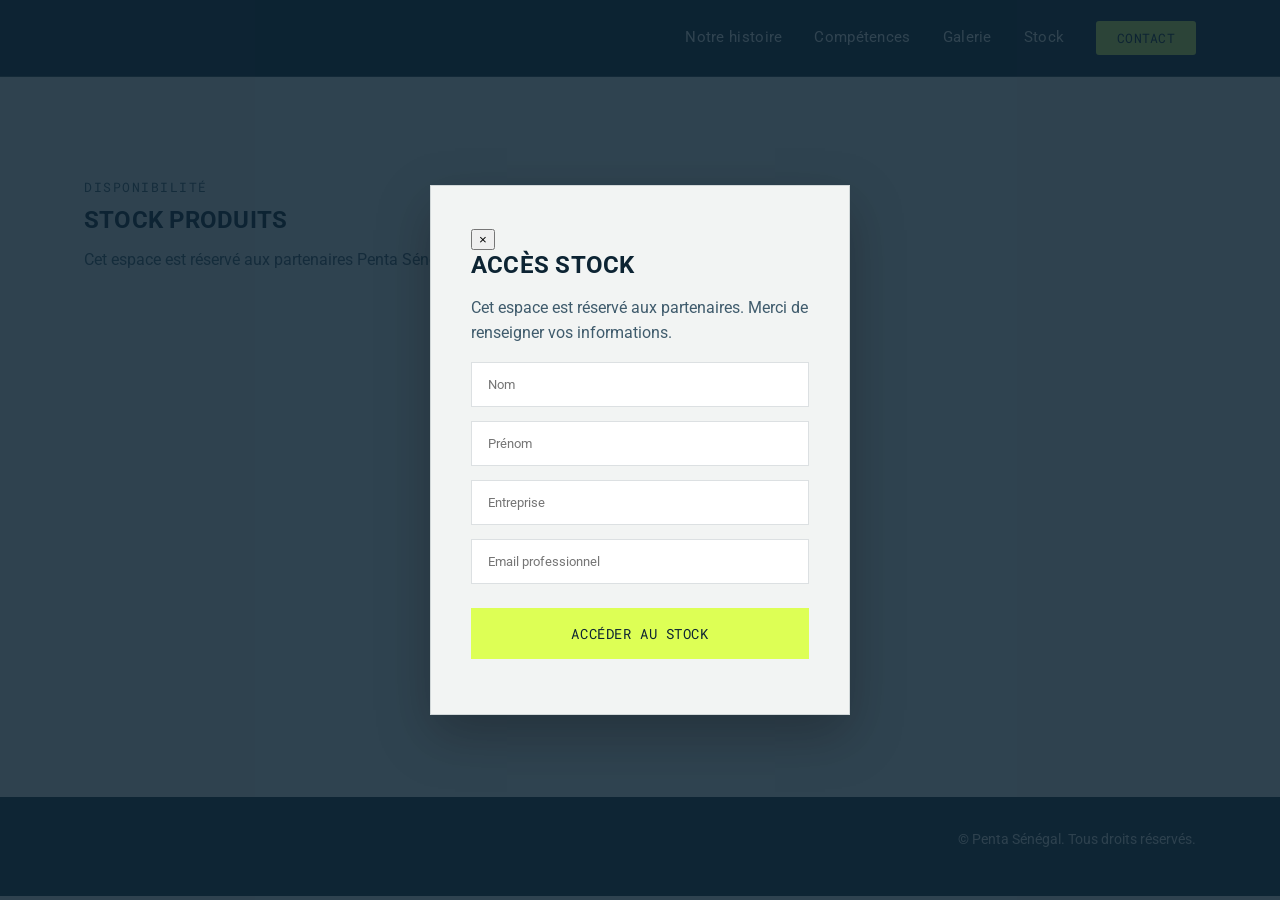
==== stock.html @ 08531dee "Update stock.html" ====
<!DOCTYPE html>
<html lang="fr">

<head>

<meta charset="UTF-8">
<meta name="viewport" content="width=device-width, initial-scale=1.0">

<title>Penta Sénégal — Stock produits</title>

<meta name="description" content="Accès au stock produits Penta Sénégal.">

<link rel="preconnect" href="https://fonts.googleapis.com">
<link rel="preconnect" href="https://fonts.gstatic.com" crossorigin>

<link href="https://fonts.googleapis.com/css2?family=Roboto:wght@400;500;700;900&family=Roboto+Mono:wght@400;500&display=swap" rel="stylesheet">

<link rel="icon" type="image/svg+xml" href="favicon.svg">

<link rel="stylesheet" href="style.css">

</head>


<body>


<!-- ================= LOGO SVG ================= -->
<!-- COPIE EXACTE DU SVG DE TON INDEX ICI -->


<!-- ================= HEADER ================= -->

<header class="site-header" id="top">

<div class="container header-inner">


<a href="index.html" class="logo" aria-label="Penta Sénégal">

<svg class="logo-svg" viewBox="0 0 1199.71 256">
<use href="#logo-penta-senegal"></use>
</svg>

</a>



<nav class="main-nav" id="main-nav">

<a href="index.html#histoire">
Notre histoire
</a>

<a href="index.html#competences">
Compétences
</a>

<a href="index.html#galerie">
Galerie
</a>

<a href="stock.html">
Stock
</a>

<a href="index.html#contact" class="nav-cta">
Contact
</a>


</nav>



<button class="nav-toggle" id="nav-toggle" aria-label="Ouvrir le menu">

<span></span>
<span></span>
<span></span>

</button>


</div>

</header>





<main>


<section class="stock-page">


<div class="container">


<p class="eyebrow">
Disponibilité
</p>


<h1>
Stock produits
</h1>


<p class="section-lead">
Cet espace est réservé aux partenaires Penta Sénégal.
</p>




<!-- STOCK CACHÉ AVANT VALIDATION -->

<div id="stock-content" class="hidden">


<div class="stock-table" id="stock-table">


<div class="stock-row stock-head">

<span>
Produit
</span>

<span>
Catégorie
</span>

<span>
Quantité
</span>

<span>
Statut
</span>

</div>


</div>


</div>


</div>


</section>


</main>






<!-- ================= FOOTER ================= -->


<footer class="site-footer">

<div class="container footer-inner">


<span class="logo logo-footer">

<svg class="logo-svg" viewBox="0 0 1199.71 256">

<use href="#logo-penta-senegal"></use>

</svg>


</span>


<p>
&copy; <span id="year"></span> Penta Sénégal. Tous droits réservés.
</p>


</div>


</footer>







<!-- ================= POPUP STOCK ================= -->


<div class="stock-modal" id="stock-modal">


<div class="stock-box">


<button class="close-stock" id="close-stock">
×
</button>


<h2>
Accès stock
</h2>


<p>
Cet espace est réservé aux partenaires.
Merci de renseigner vos informations.
</p>



<input id="nom" placeholder="Nom">

<input id="prenom" placeholder="Prénom">

<input id="entreprise" placeholder="Entreprise">

<input id="email" placeholder="Email professionnel">



<button class="btn btn-primary" id="validate-stock">

Accéder au stock

</button>



<p id="stock-message"></p>


</div>


</div>







<script src="stock.js"></script>


</body>

</html>
---- style.css ----
/* =========================================================
   PENTA SÉNÉGAL — feuille de style
   Palette et polices centralisées dans :root pour un
   réglage rapide sans toucher au reste du fichier.
   ========================================================= */

:root {
  /* =========================================================
     🔧 ZONE DE PERSONNALISATION — modifiez uniquement les
     valeurs ci-dessous pour changer les couleurs ou la police
     de TOUT le site. Le reste du fichier n'a pas besoin d'être
     touché : tout est construit à partir de ces variables.
     ========================================================= */

  --couleur-principale: #0D2433;   /* fonds sombres, textes, structure générale */
  --couleur-secondaire: #DDFF55;   /* accent : boutons, survols, éléments à mettre en avant */

  --font-titres: 'Roboto', sans-serif;   /* police des titres (h1, h2, h3, logo) */
  --font-texte: 'Roboto', sans-serif;    /* police du texte courant */
  --font-donnees: 'Roboto Mono', monospace; /* police des données techniques (stock, repères chiffrés) */

  /* =========================================================
     Le bloc ci-dessous est calculé à partir des 2 couleurs
     au-dessus. À ne modifier que si vous voulez affiner les
     nuances (fonds clairs, teintes intermédiaires, etc.).
     ========================================================= */
  --ink: var(--couleur-principale);
  --ink-soft: #16303F;      /* couleur principale légèrement éclaircie (fonds sombres secondaires) */
  --paper: #F2F4F3;         /* fond clair principal */
  --paper-dim: #E6EAE9;     /* fond clair légèrement grisé (bandeaux) */
  --steel: #3F5B6C;         /* teinte intermédiaire dérivée de la couleur principale — structure, icônes */
  --volt: var(--couleur-secondaire);
  --line: rgba(13, 36, 51, 0.14);
  --line-light: rgba(242, 244, 243, 0.2);

  /* Alias conservés pour le reste de la feuille de style */
  --font-display: var(--font-titres);
  --font-body: var(--font-texte);
  --font-mono: var(--font-donnees);

  --container-width: 1160px;
}

/* ---------- Base ---------- */
* { box-sizing: border-box; }

html { scroll-behavior: smooth; }

@media (prefers-reduced-motion: reduce) {
  html { scroll-behavior: auto; }
  * { animation-duration: 0.001ms !important; transition-duration: 0.001ms !important; }
}

body {
  margin: 0;
  font-family: var(--font-body);
  color: var(--ink);
  background: var(--paper);
  line-height: 1.6;
  -webkit-font-smoothing: antialiased;
}

h1, h2, h3 {
  font-family: var(--font-display);
  font-weight: 700;
  text-transform: uppercase;
  letter-spacing: 0.01em;
  margin: 0 0 0.5em;
  line-height: 1.15;
}

.hero h1 { font-weight: 900; }

p { margin: 0 0 1em; }

a { color: inherit; }

img { max-width: 100%; display: block; }

.container {
  max-width: var(--container-width);
  margin: 0 auto;
  padding: 0 24px;
}

.eyebrow {
  font-family: var(--font-mono);
  font-size: 0.8rem;
  letter-spacing: 0.12em;
  text-transform: uppercase;
  color: var(--steel);
  margin-bottom: 0.75em;
}
/* Sur fond sombre (hero), l'eyebrow passe en couleur secondaire pour rester lisible */
.hero .eyebrow { color: var(--volt); }

section { padding: 96px 0; }

:focus-visible {
  outline: 3px solid var(--volt);
  outline-offset: 2px;
}

/* ---------- Boutons ---------- */
.btn {
  display: inline-block;
  font-family: var(--font-mono);
  font-size: 0.9rem;
  letter-spacing: 0.04em;
  text-transform: uppercase;
  text-decoration: none;
  padding: 14px 28px;
  border: 2px solid transparent;
  transition: transform 0.15s ease, background 0.2s ease, color 0.2s ease;
}
.btn:hover { transform: translateY(-2px); }

.btn-primary {
  background: var(--volt);
  color: var(--ink);
  border-color: var(--volt);
}
.btn-primary:hover { background: transparent; color: var(--volt); border-color: var(--volt); }

.btn-outline {
  background: transparent;
  color: var(--paper);
  border-color: var(--line-light);
}
.btn-outline:hover { border-color: var(--volt); color: var(--volt); }

.btn-dark {
  background: var(--ink);
  color: var(--paper);
  border-color: var(--ink);
}
.btn-dark:hover { background: transparent; color: var(--ink); }

/* ---------- En-tête ---------- */
.site-header {
  position: sticky;
  top: 0;
  z-index: 50;
  background: var(--ink);
  border-bottom: 1px solid var(--line-light);
}

.header-inner {
  display: flex;
  align-items: center;
  justify-content: space-between;
  height: 76px;
}

.logo {
  display: inline-flex;
  align-items: center;
  text-decoration: none;
}
.logo-svg {
  height: 34px;
  width: auto;
  display: block;
}

.main-nav {
  display: flex;
  align-items: center;
  gap: 32px;
}
.main-nav a {
  color: var(--paper);
  text-decoration: none;
  font-size: 0.92rem;
  letter-spacing: 0.02em;
  position: relative;
  padding: 6px 0;
}
.main-nav a:not(.nav-cta)::after {
  content: '';
  position: absolute;
  left: 0; bottom: 0;
  width: 0; height: 2px;
  background: var(--volt);
  transition: width 0.2s ease;
}
.main-nav a:not(.nav-cta):hover::after { width: 100%; }

.main-nav a.nav-cta {
  display: inline-flex;
  align-items: center;
  justify-content: center;

  font-family: var(--font-mono);
  text-transform: uppercase;
  font-size: 0.8rem;
  text-decoration: none;

  background: var(--volt);
  color: var(--ink);

  padding: 10px 20px;      /* espace intérieur */
  border: 1px solid transparent;
  border-radius: 3px;

  line-height: 1;
  transition: background .2s ease, color .2s ease, border-color .2s ease;
}

.main-nav a.nav-cta:hover {
  background: transparent;
  border-color: var(--volt);
  color: var(--volt);
}

.nav-toggle {
  display: none;
  flex-direction: column;
  gap: 5px;
  background: none;
  border: none;
  cursor: pointer;
  padding: 8px;
}
.nav-toggle span {
  width: 24px; height: 2px;
  background: var(--paper);
}

/* ---------- Hero ---------- */
.hero {
  background: var(--ink);
  color: var(--paper);
  padding: 120px 0 80px;
}
.hero-inner { max-width: 760px; }

.hero h1 {
  font-size: clamp(2.4rem, 6vw, 4.4rem);
  color: var(--paper);
}

.hero-lead {
  font-size: 1.1rem;
  color: var(--paper-dim);
  max-width: 540px;
  margin-bottom: 2em;
}

.hero-actions {
  display: flex;
  gap: 16px;
  flex-wrap: wrap;
}

/* ---------- Bande de signalisation (signature visuelle) ---------- */
.hazard-stripe {
  height: 10px;
  background: repeating-linear-gradient(
    135deg,
    var(--volt) 0 22px,
    var(--ink) 22px 44px
  );
}

/* ---------- Bandeau chiffres clés premium ---------- */

.stats-strip {
  background: var(--ink-soft);
  color: var(--paper);
  padding: 42px 0;
}

.stats-grid {
  display: grid;
  grid-template-columns: repeat(3, 1fr);
}

.stat {
  display: flex;
  flex-direction: column;
  align-items: center;
  justify-content: center;
  text-align: center;

  padding: 0 40px;

  border-left: 1px solid rgba(242, 244, 243, 0.18);
}

.stat:first-child {
  border-left: none;
}


.stat-number {
  font-family: var(--font-mono);
  font-size: 3.2rem;
  font-weight: 500;
  line-height: 1;

  color: var(--volt);
  letter-spacing: -0.04em;
}


.stat-unit {
  margin-top: 10px;

  font-family: var(--font-mono);
  font-size: 0.75rem;
  font-weight: 500;

  text-transform: uppercase;
  letter-spacing: 0.18em;

  color: var(--paper);
}


.stat-label {
  margin-top: 8px;

  font-size: 0.85rem;
  color: var(--paper-dim);

  text-align: center;
}

/* ---------- Histoire ---------- */
.histoire-grid {
  display: grid;
  grid-template-columns: 1.1fr 0.9fr;
  gap: 64px;
  align-items: center;
}
.histoire-text h2 { font-size: 2rem; }
.histoire-visual {
  border: 1px solid var(--line);
  overflow: hidden;
}
.histoire-visual img {
  width: 100%;
  height: 100%;
  min-height: 380px;
  object-fit: cover;
  display: block;
}

/* ---------- Domaines de compétence ---------- */
.competences h2 { font-size: 2rem; max-width: 640px; }

.competences-grid {
  margin-top: 48px;
  display: grid;
  grid-template-columns: repeat(6, 1fr);
  gap: 28px;
}

.competences-grid .plate {
  grid-column: span 2;
}

/* Centre les deux dernières cartes */
.competences-grid .plate:nth-child(4) {
  grid-column: 2 / span 2;
}

.competences-grid .plate:nth-child(5) {
  grid-column: 4 / span 2;
}

/* Carte "plaque" : coins pointés comme des rivets, obtenus en pur CSS
   (pas de balises supplémentaires nécessaires). */
.plate {
  position: relative;
  background: var(--paper);
  border: 1px solid var(--line);
  padding: 32px 28px;
  background-image:
    radial-gradient(circle at 16px 16px, var(--steel) 2.5px, transparent 3px),
    radial-gradient(circle at calc(100% - 16px) 16px, var(--steel) 2.5px, transparent 3px),
    radial-gradient(circle at 16px calc(100% - 16px), var(--steel) 2.5px, transparent 3px),
    radial-gradient(circle at calc(100% - 16px) calc(100% - 16px), var(--steel) 2.5px, transparent 3px);
}
.plate-icon { width: 40px; height: 40px; margin-bottom: 20px; }
.plate h3 { font-size: 1.1rem; margin-bottom: 0.5em; }
.plate p { font-size: 0.95rem; color: var(--ink); opacity: 0.8; margin: 0; }

/* ---------- Stock ---------- */
.stock { background: var(--paper-dim); }
.section-lead { max-width: 560px; color: var(--steel); }

.stock-table {
  margin-top: 32px;
  border: 1px solid var(--line);
  background: var(--paper);
}
.stock-row {
  display: grid;
  grid-template-columns: 2fr 1.4fr 1fr 1fr;
  padding: 16px 20px;
  border-bottom: 1px solid var(--line);
  font-size: 0.95rem;
  align-items: center;
}
.stock-row:last-child { border-bottom: none; }
.stock-head {
  font-family: var(--font-mono);
  text-transform: uppercase;
  font-size: 0.78rem;
  letter-spacing: 0.06em;
  color: var(--steel);
  background: var(--paper-dim);
}
.stock-row .qty { font-family: var(--font-mono); }

.status {
  display: inline-flex;
  align-items: center;
  gap: 8px;
  font-family: var(--font-mono);
  font-size: 0.82rem;
  text-transform: uppercase;
}
.status::before {
  content: '';
  width: 9px; height: 9px;
  border-radius: 50%;
  background: var(--dot-color, var(--steel));
}
.status.en-stock { --dot-color: var(--volt); }
.status.faible { --dot-color: var(--steel); }
.status.rupture { --dot-color: var(--steel); opacity: 0.6; }

/* ---------- Galerie / carrousel ---------- */
.galerie h2 { font-size: 2rem; }

.carousel {
  position: relative;
  margin-top: 40px;
  overflow: hidden;
  border: 1px solid var(--line);
}
.carousel-track {
  display: flex;
  transition: transform 0.4s ease;
}
.slide {
  position: relative;
  min-width: 100%;
  height: 450px;
  overflow: hidden;
  display: flex;
  align-items: flex-end;
  padding: 32px;
  color: var(--paper);
  font-family: var(--font-mono);
  text-transform: uppercase;
  letter-spacing: 0.06em;
}

/* Image plein écran */
.slide img {
  position: absolute;
  inset: 0;
  width: 100%;
  height: 100%;
  object-fit: cover;
}

/* Dégradé sombre pour garder le texte lisible */
.slide::after {
  content: "";
  position: absolute;
  left: 0;
  right: 0;
  bottom: 0;
  height: 50%;
  background: linear-gradient(
    0deg,
    rgba(13,36,51,0.85),
    rgba(13,36,51,0)
  );
}

/* Texte au-dessus de l'image */
.slide span {
  position: relative;
  z-index: 2;
  font-size: 1rem;
}
/* Fonds provisoires distincts pour chaque slide — à remplacer par de vraies photos */
.slide-a { background: linear-gradient(160deg, var(--steel), var(--ink)); }
.slide-b { background: linear-gradient(160deg, var(--ink-soft), var(--ink)); }
.slide-c { background: linear-gradient(160deg, var(--ink-soft), var(--steel)); }
.slide-d { background: linear-gradient(160deg, var(--ink), var(--steel)); }

.carousel-btn {
  position: absolute;
  top: 50%;
  transform: translateY(-50%);
  background: var(--paper);
  border: 1px solid var(--line);
  width: 44px; height: 44px;
  cursor: pointer;
  font-size: 1.1rem;
}
.carousel-btn:hover { background: var(--volt); }
.carousel-prev { left: 16px; }
.carousel-next { right: 16px; }

.carousel-dots {
  position: absolute;
  bottom: 16px;
  right: 20px;
  display: flex;
  gap: 8px;
}
.carousel-dots button {
  width: 9px; height: 9px;
  border-radius: 50%;
  border: none;
  background: var(--line-light);
  cursor: pointer;
  padding: 0;
}
.carousel-dots button.active { background: var(--volt); }

/* ---------- Contact ---------- */
.contact { background: var(--ink); color: var(--paper); }
.contact h2 { font-size: 2rem; color: var(--paper); }
.contact-grid {
  display: grid;
  grid-template-columns: 1fr 1fr;
  gap: 64px;
}
.contact-details {
  list-style: none;
  margin: 24px 0 0;
  padding: 0;
  display: flex;
  flex-direction: column;
  gap: 16px;
}
.contact-details li {
  display: flex;
  flex-direction: column;
  border-bottom: 1px solid var(--line-light);
  padding-bottom: 12px;
  font-family: var(--font-mono);
}
.contact-details strong {
  font-size: 0.75rem;
  text-transform: uppercase;
  letter-spacing: 0.08em;
  color: var(--volt);
  margin-bottom: 4px;
}

.contact-form {
  display: flex;
  flex-direction: column;
  gap: 6px;
}
.contact-form label {
  font-family: var(--font-mono);
  font-size: 0.8rem;
  text-transform: uppercase;
  letter-spacing: 0.05em;
  color: var(--paper-dim);
  margin-top: 14px;
}
.contact-form input,
.contact-form textarea {
  font-family: var(--font-body);
  font-size: 1rem;
  padding: 12px 14px;
  background: var(--ink-soft);
  border: 1px solid var(--line-light);
  color: var(--paper);
}
.contact-form input:focus,
.contact-form textarea:focus {
  border-color: var(--volt);
  outline: none;
}
.contact-form button { margin-top: 20px; align-self: flex-start; }
.form-note {
  font-family: var(--font-mono);
  font-size: 0.85rem;
  color: var(--volt);
  min-height: 1.2em;
}

/* ---------- Pied de page ---------- */
.site-footer {
  background: var(--ink-soft);
  color: var(--paper-dim);
  padding: 32px 0;
}
.footer-inner {
  display: flex;
  align-items: center;
  justify-content: space-between;
  flex-wrap: wrap;
  gap: 16px;
  font-size: 0.85rem;
}

/* =========================================================
   Responsive
   ========================================================= */
@media (max-width: 900px) {
  .histoire-grid { grid-template-columns: 1fr; }
  .histoire-visual { order: -1; }
  .competences-grid { grid-template-columns: repeat(2, 1fr); }
  .contact-grid { grid-template-columns: 1fr; }
}

@media (max-width: 720px) {
  section { padding: 64px 0; }
  .main-nav {
    position: absolute;
    top: 76px; left: 0; right: 0;
    background: var(--ink);
    flex-direction: column;
    align-items: flex-start;
    gap: 0;
    padding: 8px 24px 24px;
    border-bottom: 1px solid var(--line-light);
    display: none;
  }
  .main-nav.open { display: flex; }
  .main-nav a { width: 100%; padding: 12px 0; }
  .nav-cta { margin-top: 12px; }
  .nav-toggle { display: flex; }
  .stats-grid { grid-template-columns: 1fr; gap: 16px; }
  .stat { border-left: none; padding-left: 0; }
  .competences-grid { grid-template-columns: 1fr; }
  .stock-row { grid-template-columns: 1.6fr 1fr 0.6fr 1fr; font-size: 0.85rem; padding: 12px; }
}




/* ==========================
   PAGE STOCK
========================== */


.stock-page {

padding:100px 0;

min-height:80vh;

}



.hidden {

display:none;

}



/* POPUP STOCK */

.stock-modal {

position:fixed;

inset:0;

background:rgba(13,36,51,0.85);

display:flex;

align-items:center;

justify-content:center;

z-index:100;

}



.stock-box {


width:420px;

background:var(--paper);

padding:40px;

border:1px solid var(--line);

box-shadow:0 20px 50px rgba(0,0,0,0.25);

}



.stock-box h2 {

margin-bottom:15px;

}



.stock-box p {

color:var(--steel);

}



.stock-box input {


width:100%;

margin-bottom:14px;

padding:14px 16px;

font-family:var(--font-body);

border:1px solid var(--line);

background:white;

}



.stock-box input:focus {

outline:none;

border-color:var(--volt);

}



.stock-box .btn {

margin-top:10px;

width:100%;

}



#stock-message {

font-size:0.85rem;

color:#c0392b;

margin-top:15px;

}




/* TABLE STOCK */


.stock-table {

margin-top:40px;

background:var(--paper);

border:1px solid var(--line);

}


.stock-row {

display:grid;

grid-template-columns:2fr 1.4fr 1fr 1fr;

padding:16px 20px;

border-bottom:1px solid var(--line);

align-items:center;

}



.stock-head {

font-family:var(--font-mono);

text-transform:uppercase;

font-size:.8rem;

background:var(--paper-dim);

color:var(--steel);

}



.qty {

font-family:var(--font-mono);

}



.status {

font-family:var(--font-mono);

font-size:.85rem;

}



.status::before {

content:"";

display:inline-block;

width:8px;

height:8px;

border-radius:50%;

margin-right:8px;

background:var(--steel);

}



.en-stock::before {

background:var(--volt);

}
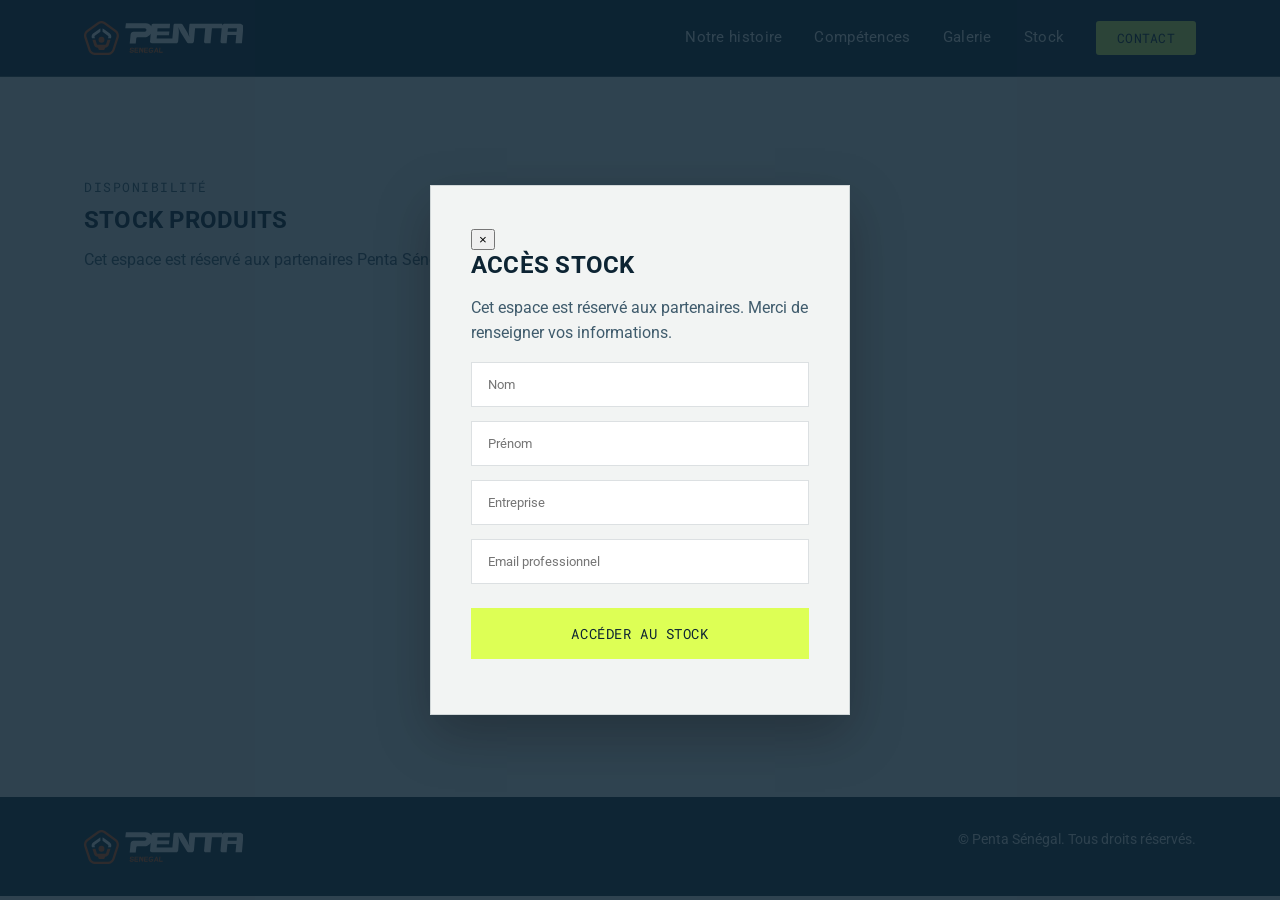
==== commit 738b7c35: "Update stock.html" ====
--- a/stock.html
+++ b/stock.html
@@ -27,7 +27,42 @@
 
 <!-- ================= LOGO SVG ================= -->
 <!-- COPIE EXACTE DU SVG DE TON INDEX ICI -->
-
+<svg style="display:none" aria-hidden="true" xmlns="http://www.w3.org/2000/svg">
+  <symbol id="logo-penta-senegal" viewBox="0 0 1199.71 256">
+    <defs>
+      <style>
+      .cls-1 {
+        fill: #fff;
+      }
+
+      .cls-2 {
+        fill: #ea590e;
+      }
+      </style>
+    </defs>
+  <g id="Calque_1-2" data-name="Calque 1">
+    <g>
+      <path class="cls-2" d="M445.53,235.56c-.23,3.49-4.57,3.42-9.24,2.41l-9.67-20.67-2.74-7.49c.06,4.69.39,8.7.05,13.18l-.95,12.59c-.13,1.7-1.39,2.9-3.08,2.89l-5.59-.05,2.25-35.29c.1-1.57,1.33-2.29,2.78-2.25l9.29.26,7.1,15.43,3.12,8c-.84-6.39-.51-12.23.05-18.61.12-1.4-.25-4.03,1.08-4.79,2.54-.65,5.24-.11,7.86-.24l-2.32,34.63Z"/>
+      <path class="cls-2" d="M363.86,238.67l-10.65.04c-6.49.02-10.81-5.73-9.71-12.45l7.34-.02c-.45,2.72,1.07,5.82,4.06,5.79l8.34-.1c2.48-.03,3.72-2.04,3.97-4.28.21-1.82-.37-3.36-2.38-3.73l-13.31-2.4c-5-.9-7.04-4.83-6.62-9.53.46-5.12,3.12-9.24,8.57-10.51,4.19-.98,8.92-.85,13.4-.43,5.89.55,9.43,6.04,8.35,11.4l-7.15-.16c.13-1.98-.66-4.65-2.75-4.67l-8.89-.09c-1.91-.02-3.28,1.62-3.62,2.82-.52,1.88-.35,4.2,1.66,4.61l13.71,2.79c2.66.54,5.71,2.14,6.43,4.98s.46,6.57-.7,9.38c-1.63,3.93-5.78,6.12-10.05,6.59Z"/>
+      <path class="cls-2" d="M507.51,232.35c3.56-.04,5.44-3.68,5.98-6.97l-11.18.05.08-5.93,19.03.51-.43,5.72c-.54,7.13-6.32,12.81-13.61,13.29l-9.99-.07c-6.46-.66-11.14-6.05-10.62-12.45l.99-12.21c.58-7.14,6.55-12.56,13.72-13l9.63.05c5.01.03,9.25,3.65,10.48,8.95-2.85-.11-5.69.13-8.58-.58-.93-.23-1.7-1.83-3.22-1.79l-9.37.23c-3.13.7-5.1,4.05-5.35,7.08l-.88,10.78c-.25,3.11,1.94,6.47,5.15,6.43l8.15-.09Z"/>
+      <path class="cls-2" d="M479.51,222.46h-19.58s-.71,9.33-.71,9.33h20.99s-.5,6.61-.5,6.61l-23.74-.03c-2.23-.34-4.65-1.95-4.44-4.43l2.81-32.95h28.57s-.55,6.47-.55,6.47h-21.04s-.63,8.53-.63,8.53h19.45s-.63,6.46-.63,6.46Z"/>
+      <path class="cls-2" d="M407.21,222.57l-19.64.1-.76,9.33h21.07s-.59,6.46-.59,6.46h-23.88c-2-.33-4.46-1.8-4.27-4.07l2.81-33.22h28.54s-.45,6.47-.45,6.47l-21.17-.02-.66,8.56h19.53s-.52,6.39-.52,6.39Z"/>
+      <path class="cls-2" d="M553.63,238.88l-2.59-8.8h-13.88s-4.2,8.56-4.2,8.56l-7.72-.11,17.79-36.83c3.49-.52,6.88-.21,7.68,2.41l10.66,34.74-7.75.03ZM549.58,223.66l-3.83-12.92-6.07,13.19,9.89-.27Z"/>
+      <path class="cls-2" d="M592.8,232.24l-.47,6.69-23.21-.2c-2.61-.02-4.33-2.35-4.12-4.76l2.82-32.41h7.49s-2.69,30.66-2.69,30.66l20.18.02Z"/>
+      <path class="cls-1" d="M713.56,71.21c1.19,9,1.02,17.67.21,26.84l-4.78,53.62c-.77,8.68-6.66,15.31-15.28,15.32l-182.24.03c-7.95,0-15.11-4.16-14.48-11.59l4.93-57.92c.63-.77-.43-1.34-.58-.66-5.32,9.97-13.74,17.13-24.21,20.93-6.88,2.49-13.84,3.99-21.34,4l-53.38.06c-4.59.11-8.17,3.08-8.64,7.68l-4.04,39.52h-45.43s2.03-22.04,2.03-22.04l4.47-44.55c1.15-11.43,10.21-20.68,22.22-20.78l85.23-.71c6.27-.05,10.43-5.05,11.33-10.68.64-3.98.45-8.08-2.51-11.01-2.73-2.71-6.71-3.96-10.77-3.96l-73.93-.02-71.4.05,4.82-38.23,149.48.02c17.35.88,33.98,6.49,41.02,23.16-.07,1.03,1.12.69.86-.2l1.46-10.75c2.03-7.89,9.2-9.39,17.35-9.43h122.42s-3,34.65-3,34.65l-91.5-.03-2.16,24.81h91.07s-2.41,27.79-2.41,27.79l-91.08-.02-2.19,24.77,118.37.02,8.92-101.68c.37-4.17,2.74-7.25,6.19-8.94,2.54-.87,4.97-1.45,7.76-1.45l43.39.1c3.95,0,6.96,2.09,8.94,5.29l32.97,53.36,6.5,12.62,13.07,29.08-3.27-25.82c-1.02-8.03-.95-15.8-.21-23.94l3.92-43.11c.28-3.05,3.13-7.51,6.7-7.51l240.25-.08-.85,13.54c3.93-8.8,11.49-13.56,21.04-13.55l108.81.09c13.65.01,27.67,6.52,30.09,20.12l-.21,9.45-10.25,116.46c0,.92-.27,1.02-1.04,1.01l-46.67-.05.08-2.46,5.18-59.54h-67.03s-5.38,62.06-5.38,62.06l-36.14-.04c-6.16.05-10.05-4.47-10.39-10.7l8.86-101.77h-73.32s-9.76,112.49-9.76,112.49l-40.81-.06c-5.39,0-8.4-4.39-8.91-9.74l8.92-102.71-76.4-.04-8.43,96.76c-.82,8.08-4.77,15.73-12.79,15.7l-29.23-.11c-2.84-.01-6.91-.68-8.61-3.38l-48.25-76.56-7.58-15.48-10.48-24.65M1149.15,80.56l2.24-26.19h-67.03s-2.25,26.24-2.25,26.24l67.05-.05Z"/>
+      <g>
+        <path class="cls-2" d="M136.94,0c8.13,1.62,16.57,3.65,23.72,8.9l82.29,60.43c18.63,13.68,24.09,37.76,17.06,59.2l-29.46,89.93c-6.56,20.02-22.81,34.93-43.61,37.54h-108.96c-19.11-1.81-37.52-15.17-43.66-33.82L1.89,123.67c-1.21-3.66-1.21-7.04-1.63-10.61-1.83-15.56,6.37-34.81,19.22-44.09L99.55,11.15c8.39-6.06,17.38-9.84,27.39-11.15h10ZM182.54,238.92c15.14-1.25,26.73-11.09,31.3-25.14l30.61-94.13c4.28-13.16-.85-28.52-12-36.7l-80.73-59.19c-11.94-8.75-28.41-8.38-40.33.21L30.65,82.16c-11.86,8.55-16.1,24.47-11.58,38.21l31.55,95.96c4.31,13.12,16.51,21.25,29.99,22.61h101.93Z"/>
+        <g>
+          <path class="cls-2" d="M187.43,178.75c-3.58,13.15-15.08,21.63-28.39,21.8l-3.21,9.42c-1.5,4.39-6.06,7.61-10.87,7.61h-25.55c-4.72,0-9.18-3.02-10.69-7.33l-3.39-9.73c-13.37.35-25.09-7.96-29.18-20.74l-12.78-39.28,22.7.09,11.02,33.74c1.33,2.59,3.85,4.56,7,4.56l55.16-.02c3.75,0,6.51-2.73,7.48-6.05l10.62-32.3h22.64s-12.56,38.25-12.56,38.25Z"/>
+          <path class="cls-1" d="M180.8,130.22l3.08-9.76c1.15-3.94-.69-6.95-3.79-9.21l-40.35-29.55.02-24.47c3.19.84,5.67,2.03,8.25,3.79l44.16,32.13c12.02,8.74,17.03,23.31,11.07,37.2l-22.44-.13Z"/>
+          <path class="cls-1" d="M79.53,120.59l2.98,9.45-22.58-.08c-5.28-12.1-2.59-27.16,8.38-35.12l45.45-32.96c3.18-1.99,5.98-3.85,9.65-4.62l-.02,24.27-41.7,30.15c-2.77,2-3.39,5.81-2.17,8.9Z"/>
+          <ellipse class="cls-2" cx="131.63" cy="141.28" rx="22.07" ry="22.07"/>
+        </g>
+      </g>
+    </g>
+  </g>
+  </symbol>
+</svg>
 
 <!-- ================= HEADER ================= -->
 
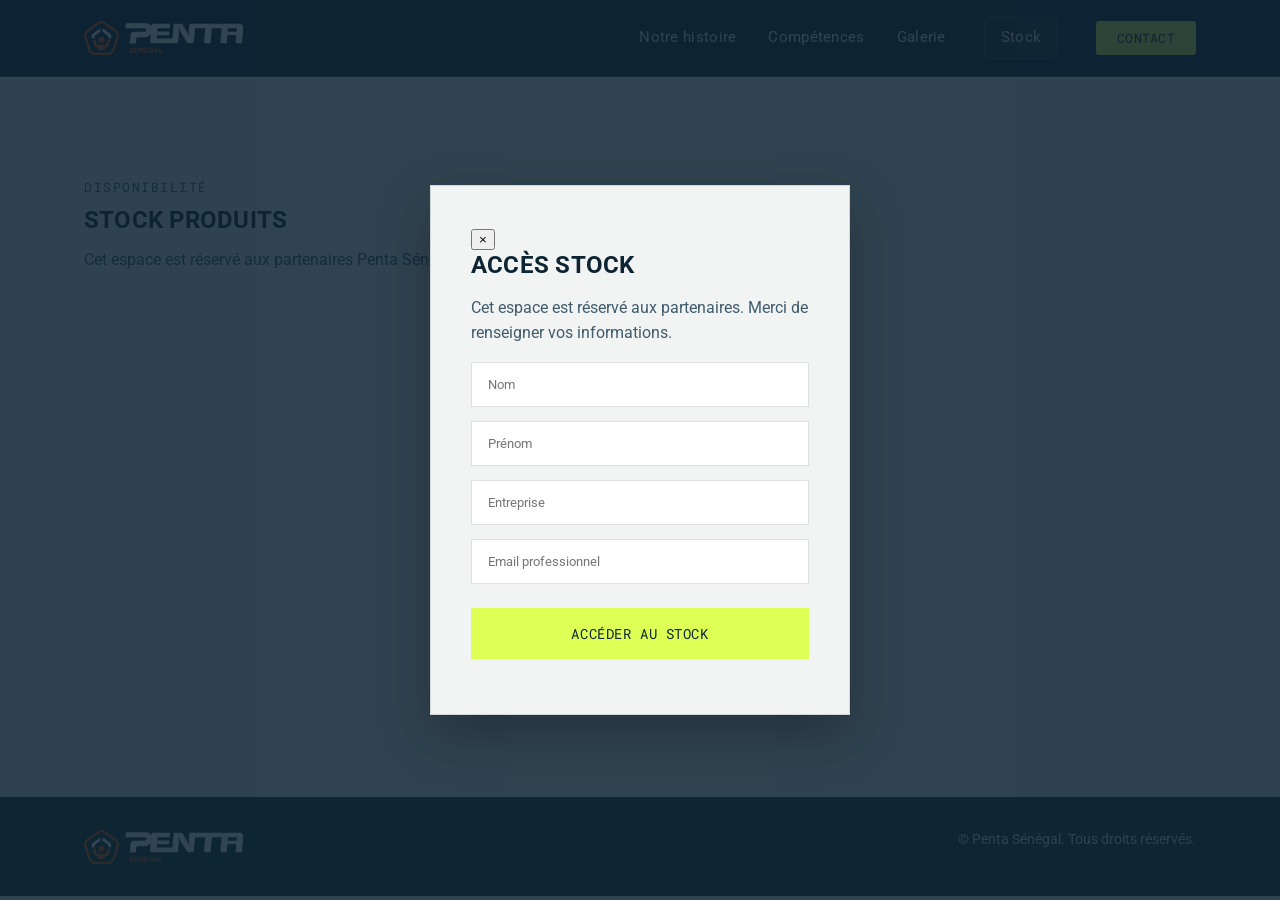
==== commit e5216c79: "Update stock.html" ====
--- a/stock.html
+++ b/stock.html
@@ -95,9 +95,7 @@
 Galerie
 </a>
 
-<a href="stock.html">
-Stock
-</a>
+<a href="stock.html" class="nav-stock">Stock</a>
 
 <a href="index.html#contact" class="nav-cta">
 Contact
--- a/style.css
+++ b/style.css
@@ -225,6 +225,42 @@
 .nav-toggle span {
   width: 24px; height: 2px;
   background: var(--paper);
+}
+
+.nav-stock{
+    display: inline-flex;
+    align-items: center;
+    justify-content: center;
+
+    padding: 8px 16px;
+    margin: 0 6px;
+
+    border: 1px solid rgba(255,255,255,.18);
+    border-radius: 5px;
+
+    background: rgba(255,255,255,.04);
+
+    color: var(--paper);
+    text-decoration: none;
+
+    /* Même police que le menu */
+    font-family: inherit;
+    font-size: 0.92rem;
+    font-weight: 400;
+    letter-spacing: 0.02em;
+    text-transform: none;
+
+    transition: all .2s ease;
+}
+
+.nav-stock:hover{
+    color: var(--volt);
+    border-color: var(--volt);
+    background: rgba(234,89,14,.08);
+}
+
+.main-nav a.nav-stock{
+    padding: 8px 16px;
 }
 
 /* ---------- Hero ---------- */
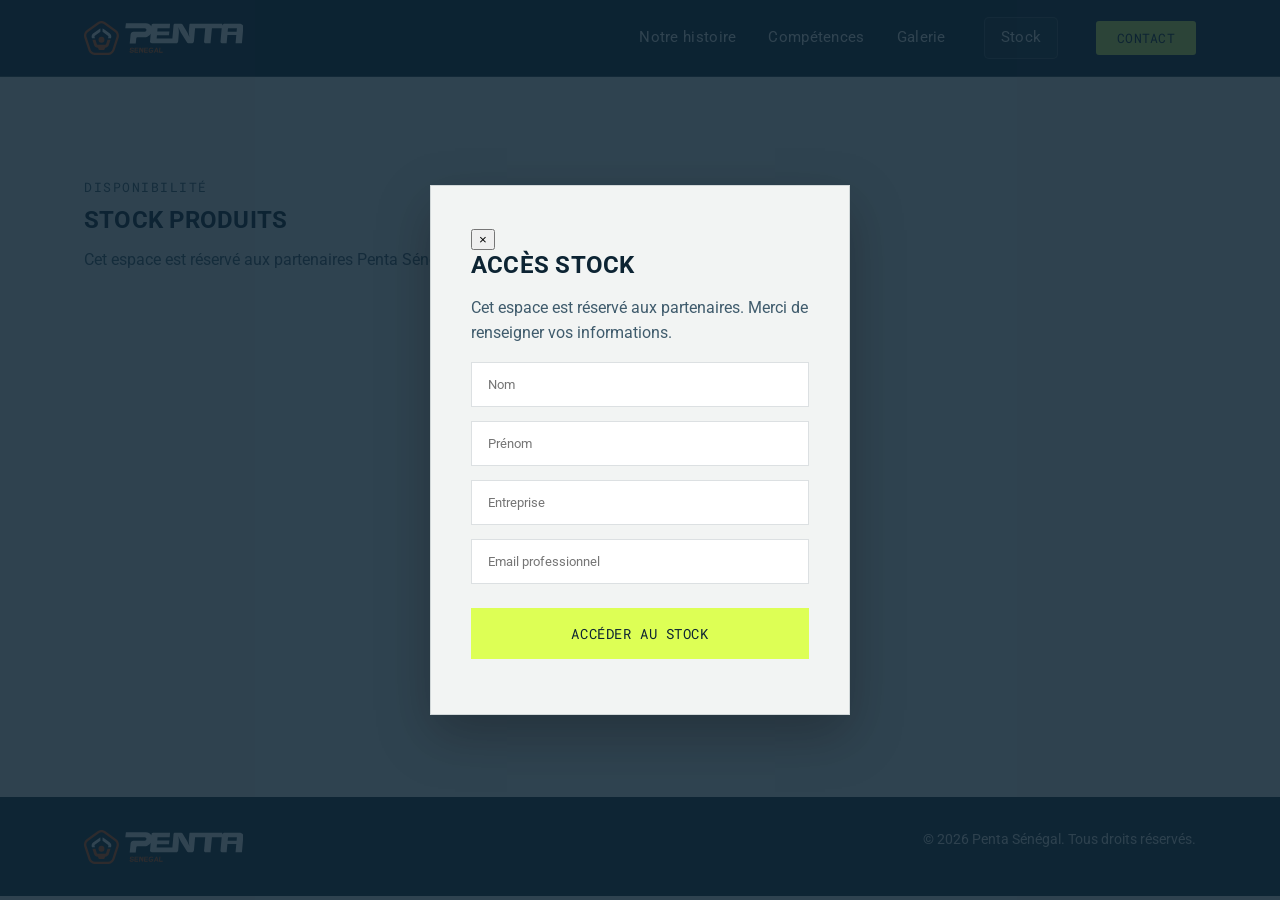
==== commit f900ac5c: "Update stock.html" ====
--- a/stock.html
+++ b/stock.html
@@ -218,7 +218,7 @@
 
 
 <p>
-&copy; <span id="year"></span> Penta Sénégal. Tous droits réservés.
+&copy; 2026 Penta Sénégal. Tous droits réservés.
 </p>
 
 
--- a/style.css
+++ b/style.css
@@ -264,28 +264,34 @@
 }
 
 /* ---------- Hero ---------- */
+
 .hero {
   background: var(--ink);
   color: var(--paper);
-  padding: 120px 0 80px;
-}
-.hero-inner { max-width: 760px; }
+  padding: 85px 0 55px;
+}
+
+.hero-inner {
+  max-width: 700px;
+}
 
 .hero h1 {
-  font-size: clamp(2.4rem, 6vw, 4.4rem);
+  font-size: clamp(2.2rem, 5vw, 3.6rem);
   color: var(--paper);
+  line-height: 1.1;
+  margin-bottom: 0.35em;
 }
 
 .hero-lead {
-  font-size: 1.1rem;
+  font-size: 1rem;
   color: var(--paper-dim);
-  max-width: 540px;
-  margin-bottom: 2em;
+  max-width: 500px;
+  margin-bottom: 1.5em;
 }
 
 .hero-actions {
   display: flex;
-  gap: 16px;
+  gap: 14px;
   flex-wrap: wrap;
 }
 
@@ -389,22 +395,14 @@
 .competences-grid {
   margin-top: 48px;
   display: grid;
-  grid-template-columns: repeat(6, 1fr);
+  grid-template-columns: repeat(3, 1fr);
   gap: 28px;
 }
 
 .competences-grid .plate {
-  grid-column: span 2;
-}
-
-/* Centre les deux dernières cartes */
-.competences-grid .plate:nth-child(4) {
-  grid-column: 2 / span 2;
-}
-
-.competences-grid .plate:nth-child(5) {
-  grid-column: 4 / span 2;
-}
+  grid-column: auto;
+}
+
 
 /* Carte "plaque" : coins pointés comme des rivets, obtenus en pur CSS
    (pas de balises supplémentaires nécessaires). */
@@ -677,7 +675,28 @@
   .stock-row { grid-template-columns: 1.6fr 1fr 0.6fr 1fr; font-size: 0.85rem; padding: 12px; }
 }
 
-
+@media (max-width: 900px) {
+  .competences-grid {
+    grid-template-columns: repeat(2, 1fr);
+  }
+}
+
+@media (max-width: 600px) {
+  .competences-grid {
+    grid-template-columns: 1fr;
+}
+
+
+}
+
+
+@media (max-width: 600px) {
+
+  .competences-grid {
+    grid-template-columns: 1fr;
+  }
+
+}
 
 
 /* ==========================
@@ -807,7 +826,10 @@
 
 }
 
-
+#validate-stock:hover {
+  color: var(--couleur-principale);
+  
+}
 
 
 /* TABLE STOCK */
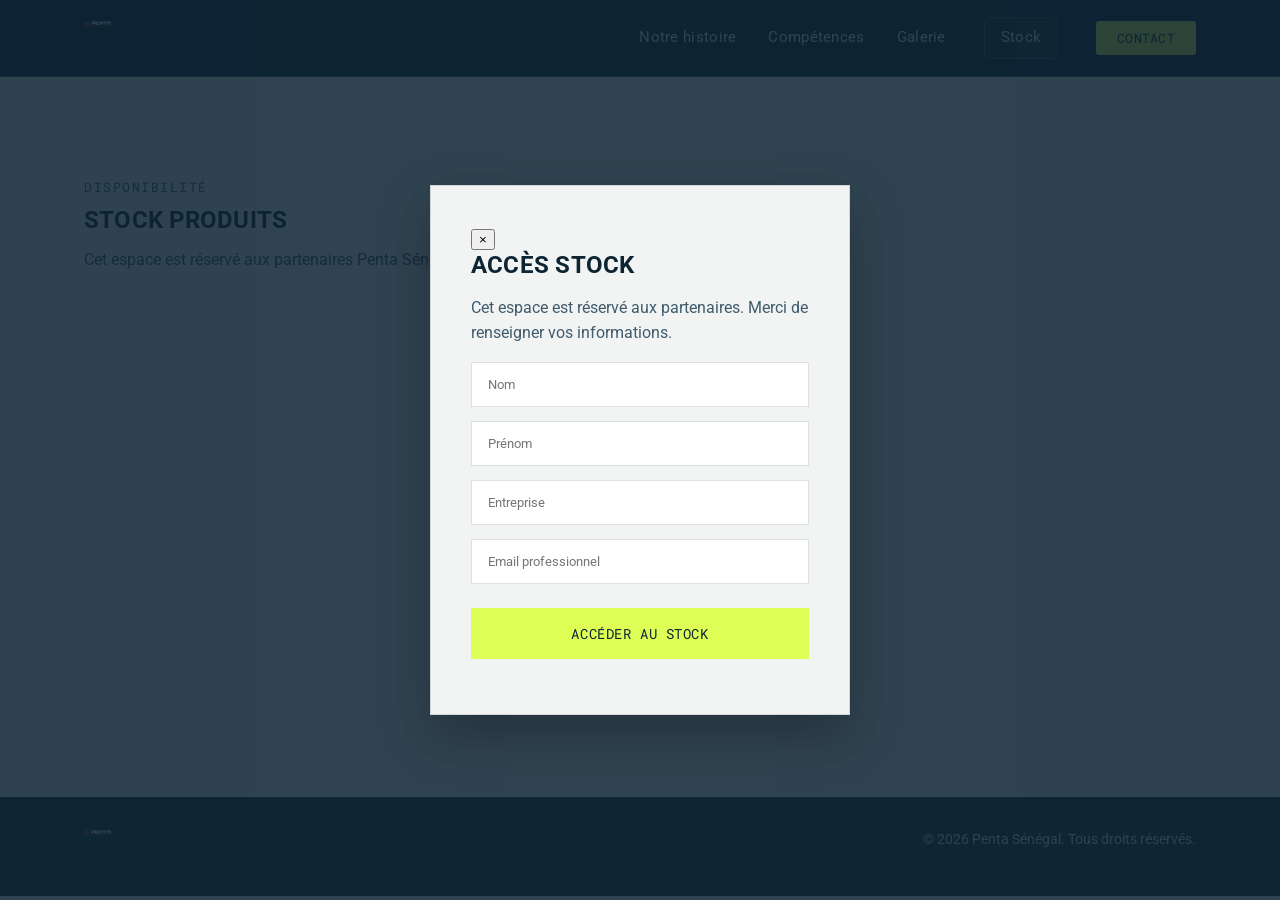
==== commit 7020f06e: "Update stock.html" ====
--- a/stock.html
+++ b/stock.html
@@ -29,37 +29,42 @@
 <!-- COPIE EXACTE DU SVG DE TON INDEX ICI -->
 <svg style="display:none" aria-hidden="true" xmlns="http://www.w3.org/2000/svg">
   <symbol id="logo-penta-senegal" viewBox="0 0 1199.71 256">
-    <defs>
-      <style>
-      .cls-1 {
-        fill: #fff;
-      }
-
-      .cls-2 {
-        fill: #ea590e;
-      }
-      </style>
-    </defs>
-  <g id="Calque_1-2" data-name="Calque 1">
-    <g>
-      <path class="cls-2" d="M445.53,235.56c-.23,3.49-4.57,3.42-9.24,2.41l-9.67-20.67-2.74-7.49c.06,4.69.39,8.7.05,13.18l-.95,12.59c-.13,1.7-1.39,2.9-3.08,2.89l-5.59-.05,2.25-35.29c.1-1.57,1.33-2.29,2.78-2.25l9.29.26,7.1,15.43,3.12,8c-.84-6.39-.51-12.23.05-18.61.12-1.4-.25-4.03,1.08-4.79,2.54-.65,5.24-.11,7.86-.24l-2.32,34.63Z"/>
-      <path class="cls-2" d="M363.86,238.67l-10.65.04c-6.49.02-10.81-5.73-9.71-12.45l7.34-.02c-.45,2.72,1.07,5.82,4.06,5.79l8.34-.1c2.48-.03,3.72-2.04,3.97-4.28.21-1.82-.37-3.36-2.38-3.73l-13.31-2.4c-5-.9-7.04-4.83-6.62-9.53.46-5.12,3.12-9.24,8.57-10.51,4.19-.98,8.92-.85,13.4-.43,5.89.55,9.43,6.04,8.35,11.4l-7.15-.16c.13-1.98-.66-4.65-2.75-4.67l-8.89-.09c-1.91-.02-3.28,1.62-3.62,2.82-.52,1.88-.35,4.2,1.66,4.61l13.71,2.79c2.66.54,5.71,2.14,6.43,4.98s.46,6.57-.7,9.38c-1.63,3.93-5.78,6.12-10.05,6.59Z"/>
-      <path class="cls-2" d="M507.51,232.35c3.56-.04,5.44-3.68,5.98-6.97l-11.18.05.08-5.93,19.03.51-.43,5.72c-.54,7.13-6.32,12.81-13.61,13.29l-9.99-.07c-6.46-.66-11.14-6.05-10.62-12.45l.99-12.21c.58-7.14,6.55-12.56,13.72-13l9.63.05c5.01.03,9.25,3.65,10.48,8.95-2.85-.11-5.69.13-8.58-.58-.93-.23-1.7-1.83-3.22-1.79l-9.37.23c-3.13.7-5.1,4.05-5.35,7.08l-.88,10.78c-.25,3.11,1.94,6.47,5.15,6.43l8.15-.09Z"/>
-      <path class="cls-2" d="M479.51,222.46h-19.58s-.71,9.33-.71,9.33h20.99s-.5,6.61-.5,6.61l-23.74-.03c-2.23-.34-4.65-1.95-4.44-4.43l2.81-32.95h28.57s-.55,6.47-.55,6.47h-21.04s-.63,8.53-.63,8.53h19.45s-.63,6.46-.63,6.46Z"/>
-      <path class="cls-2" d="M407.21,222.57l-19.64.1-.76,9.33h21.07s-.59,6.46-.59,6.46h-23.88c-2-.33-4.46-1.8-4.27-4.07l2.81-33.22h28.54s-.45,6.47-.45,6.47l-21.17-.02-.66,8.56h19.53s-.52,6.39-.52,6.39Z"/>
-      <path class="cls-2" d="M553.63,238.88l-2.59-8.8h-13.88s-4.2,8.56-4.2,8.56l-7.72-.11,17.79-36.83c3.49-.52,6.88-.21,7.68,2.41l10.66,34.74-7.75.03ZM549.58,223.66l-3.83-12.92-6.07,13.19,9.89-.27Z"/>
-      <path class="cls-2" d="M592.8,232.24l-.47,6.69-23.21-.2c-2.61-.02-4.33-2.35-4.12-4.76l2.82-32.41h7.49s-2.69,30.66-2.69,30.66l20.18.02Z"/>
-      <path class="cls-1" d="M713.56,71.21c1.19,9,1.02,17.67.21,26.84l-4.78,53.62c-.77,8.68-6.66,15.31-15.28,15.32l-182.24.03c-7.95,0-15.11-4.16-14.48-11.59l4.93-57.92c.63-.77-.43-1.34-.58-.66-5.32,9.97-13.74,17.13-24.21,20.93-6.88,2.49-13.84,3.99-21.34,4l-53.38.06c-4.59.11-8.17,3.08-8.64,7.68l-4.04,39.52h-45.43s2.03-22.04,2.03-22.04l4.47-44.55c1.15-11.43,10.21-20.68,22.22-20.78l85.23-.71c6.27-.05,10.43-5.05,11.33-10.68.64-3.98.45-8.08-2.51-11.01-2.73-2.71-6.71-3.96-10.77-3.96l-73.93-.02-71.4.05,4.82-38.23,149.48.02c17.35.88,33.98,6.49,41.02,23.16-.07,1.03,1.12.69.86-.2l1.46-10.75c2.03-7.89,9.2-9.39,17.35-9.43h122.42s-3,34.65-3,34.65l-91.5-.03-2.16,24.81h91.07s-2.41,27.79-2.41,27.79l-91.08-.02-2.19,24.77,118.37.02,8.92-101.68c.37-4.17,2.74-7.25,6.19-8.94,2.54-.87,4.97-1.45,7.76-1.45l43.39.1c3.95,0,6.96,2.09,8.94,5.29l32.97,53.36,6.5,12.62,13.07,29.08-3.27-25.82c-1.02-8.03-.95-15.8-.21-23.94l3.92-43.11c.28-3.05,3.13-7.51,6.7-7.51l240.25-.08-.85,13.54c3.93-8.8,11.49-13.56,21.04-13.55l108.81.09c13.65.01,27.67,6.52,30.09,20.12l-.21,9.45-10.25,116.46c0,.92-.27,1.02-1.04,1.01l-46.67-.05.08-2.46,5.18-59.54h-67.03s-5.38,62.06-5.38,62.06l-36.14-.04c-6.16.05-10.05-4.47-10.39-10.7l8.86-101.77h-73.32s-9.76,112.49-9.76,112.49l-40.81-.06c-5.39,0-8.4-4.39-8.91-9.74l8.92-102.71-76.4-.04-8.43,96.76c-.82,8.08-4.77,15.73-12.79,15.7l-29.23-.11c-2.84-.01-6.91-.68-8.61-3.38l-48.25-76.56-7.58-15.48-10.48-24.65M1149.15,80.56l2.24-26.19h-67.03s-2.25,26.24-2.25,26.24l67.05-.05Z"/>
-      <g>
-        <path class="cls-2" d="M136.94,0c8.13,1.62,16.57,3.65,23.72,8.9l82.29,60.43c18.63,13.68,24.09,37.76,17.06,59.2l-29.46,89.93c-6.56,20.02-22.81,34.93-43.61,37.54h-108.96c-19.11-1.81-37.52-15.17-43.66-33.82L1.89,123.67c-1.21-3.66-1.21-7.04-1.63-10.61-1.83-15.56,6.37-34.81,19.22-44.09L99.55,11.15c8.39-6.06,17.38-9.84,27.39-11.15h10ZM182.54,238.92c15.14-1.25,26.73-11.09,31.3-25.14l30.61-94.13c4.28-13.16-.85-28.52-12-36.7l-80.73-59.19c-11.94-8.75-28.41-8.38-40.33.21L30.65,82.16c-11.86,8.55-16.1,24.47-11.58,38.21l31.55,95.96c4.31,13.12,16.51,21.25,29.99,22.61h101.93Z"/>
-        <g>
-          <path class="cls-2" d="M187.43,178.75c-3.58,13.15-15.08,21.63-28.39,21.8l-3.21,9.42c-1.5,4.39-6.06,7.61-10.87,7.61h-25.55c-4.72,0-9.18-3.02-10.69-7.33l-3.39-9.73c-13.37.35-25.09-7.96-29.18-20.74l-12.78-39.28,22.7.09,11.02,33.74c1.33,2.59,3.85,4.56,7,4.56l55.16-.02c3.75,0,6.51-2.73,7.48-6.05l10.62-32.3h22.64s-12.56,38.25-12.56,38.25Z"/>
-          <path class="cls-1" d="M180.8,130.22l3.08-9.76c1.15-3.94-.69-6.95-3.79-9.21l-40.35-29.55.02-24.47c3.19.84,5.67,2.03,8.25,3.79l44.16,32.13c12.02,8.74,17.03,23.31,11.07,37.2l-22.44-.13Z"/>
-          <path class="cls-1" d="M79.53,120.59l2.98,9.45-22.58-.08c-5.28-12.1-2.59-27.16,8.38-35.12l45.45-32.96c3.18-1.99,5.98-3.85,9.65-4.62l-.02,24.27-41.7,30.15c-2.77,2-3.39,5.81-2.17,8.9Z"/>
-          <ellipse class="cls-2" cx="131.63" cy="141.28" rx="22.07" ry="22.07"/>
-        </g>
-      </g>
-    </g>
+      <defs>
+    <clipPath id="clip-path">
+      <rect id="Rectangle_392" data-name="Rectangle 392" width="203.794" height="43.458" fill="none"/>
+    </clipPath>
+  </defs>
+  <g id="Groupe_345" data-name="Groupe 345" clip-path="url(#clip-path)">
+    <path id="Tracé_635" data-name="Tracé 635" d="M41.063,11.6,27.571,1.709A8.827,8.827,0,0,0,17.2,1.661L3.675,11.384A8.825,8.825,0,0,0,.438,21.3L5.7,37.376a8.828,8.828,0,0,0,8.39,6.082H30.626a8.828,8.828,0,0,0,8.389-6.078l5.217-15.911a8.827,8.827,0,0,0-3.17-9.871m.4,8.962L36.245,36.472a5.9,5.9,0,0,1-5.619,4.07H14.088A5.9,5.9,0,0,1,8.47,36.469L3.21,20.39a5.892,5.892,0,0,1,2.167-6.639L18.9,4.029a5.909,5.909,0,0,1,6.947.032l13.493,9.89a5.9,5.9,0,0,1,2.122,6.61" transform="translate(0.001)" fill="#e34000"/>
+    <path id="Tracé_636" data-name="Tracé 636" d="M56.309,91.486a1.332,1.332,0,0,1-1.266.916H45.723a1.335,1.335,0,0,1-1.264-.916l-1.836-5.611H38.786l2.208,6.744a4.975,4.975,0,0,0,4.729,3.428h.2l.468,1.429a2.161,2.161,0,0,0,2.055,1.49H52.5a2.163,2.163,0,0,0,2.055-1.489l.47-1.431h.019a4.975,4.975,0,0,0,4.729-3.425l2.214-6.747H58.148Z" transform="translate(-28.035 -62.071)" fill="#e34000"/>
+    <path id="Tracé_637" data-name="Tracé 637" d="M94.749,41.247l-7.6-5.573a4.97,4.97,0,0,0-1.565-.77v4.143l7.014,5.142a1.324,1.324,0,0,1,.478,1.487l-.526,1.607h3.837l.155-.471a4.978,4.978,0,0,0-1.788-5.565" transform="translate(-61.858 -25.229)" fill="#fff"/>
+    <path id="Tracé_638" data-name="Tracé 638" d="M38.872,45.6a1.328,1.328,0,0,1,.488-1.495l7.005-5.037v-4.14a4.946,4.946,0,0,0-1.512.736l-7.621,5.48a4.977,4.977,0,0,0-1.826,5.588l.187.569h3.835Z" transform="translate(-25.414 -25.245)" fill="#fff"/>
+    <path id="Tracé_639" data-name="Tracé 639" d="M67.069,76.769a3.746,3.746,0,1,0,3.746-3.733,3.725,3.725,0,0,0-3.746,3.733" transform="translate(-48.478 -52.791)" fill="#e34000"/>
+    <path id="Tracé_640" data-name="Tracé 640" d="M340.581,12.414A6.193,6.193,0,0,0,335.9,10.83H318.127a4.452,4.452,0,0,1-.5.031,3.579,3.579,0,0,0-3.363,2.622l.228-2.565.014-.088H274.09a1.316,1.316,0,0,0-.994.3,1.876,1.876,0,0,0-.575,1.261l-.587,6.7a21.1,21.1,0,0,0,.05,4.741l.577,4.261-1.725-3.9a31.268,31.268,0,0,0-1.624-3.331l-5.658-9.154a1.885,1.885,0,0,0-1.8-.88h-7.017c-1.581.067-2.242.575-2.427,1.872l-1.5,17.162H230.669l.369-4.216H246.5l.413-4.723H231.451l.369-4.216h15.543l.514-5.879h-20.75c-2.407.014-2.934.779-3.148,2.38l-.124,1.421a6.016,6.016,0,0,0-4.316-3.8,11.742,11.742,0,0,0-3.222-.449q-12.165-.006-24.331,0H191.4l-.822,6.47c.262,0,.459,0,.656,0,2.176-.013,4.353-.042,6.529-.035,3.372.011,6.743.058,10.115.068,2.412.007,4.825-.02,7.237-.034a3.311,3.311,0,0,1,1.071.15,1.777,1.777,0,0,1,1.372,2,2.19,2.19,0,0,1-2.39,2.262c-4.481,0-8.961.1-13.443.042a4.041,4.041,0,0,0-4.42,3.838c-.259,2.853-.562,5.7-.843,8.552-.081.82-.152,1.64-.228,2.472h7.713c.22-2.186.44-4.314.648-6.443a1.521,1.521,0,0,1,1.722-1.589c1.524,0,3.049.024,4.572-.007a46.729,46.729,0,0,0,5.707-.124,8.018,8.018,0,0,0,6.472-4.383l-.871,9.962a1.861,1.861,0,0,0,.417,1.5,3.185,3.185,0,0,0,2.479.731H255.23a2.934,2.934,0,0,0,2.074-.675,3.232,3.232,0,0,0,.9-2.181l.773-8.842a20.921,20.921,0,0,0-.053-4.705l-.606-4.478,1.757,4.124A24.039,24.039,0,0,0,261.7,22.37l7.778,12.353c.469.748.682,1.087,2.428,1.091h3.933a2.192,2.192,0,0,0,1.631-.487,3.581,3.581,0,0,0,.929-2.447l1.415-16.171H292.8l-1.5,17.105a1.971,1.971,0,0,0,.443,1.507,1.577,1.577,0,0,0,1.225.492h6.741l1.672-19.1h12.472L312.381,33.6a2.145,2.145,0,0,0,.442,1.653,1.78,1.78,0,0,0,1.4.562h6.033l.923-10.551H332.57l-.923,10.551h8.106L341.521,15.6a4,4,0,0,0-.94-3.184m-7.654,8.757H321.534l.391-4.462h11.394Z" transform="translate(-137.75 -7.503)" fill="#fff"/>
+    <path id="Tracé_641" data-name="Tracé 641" d="M210.752,129.369a.744.744,0,0,1-.192-.611l.475-5.448h4.856l-.094,1.079h-3.6l-.127,1.456H215.4l-.094,1.079h-3.329l-.139,1.6h3.6l-.094,1.079h-3.974a.816.816,0,0,1-.616-.234" transform="translate(-152.191 -89.129)" fill="#e34000"/>
+    <path id="Tracé_642" data-name="Tracé 642" d="M231.481,129.378a.738.738,0,0,1-.188-.607l.476-5.457h1.255l-.455,5.214h3.456l-.094,1.079H232.1a.824.824,0,0,1-.621-.23" transform="translate(-167.177 -89.133)" fill="#e34000"/>
+    <path id="Tracé_643" data-name="Tracé 643" d="M250.911,129.379a.744.744,0,0,1-.192-.611l.475-5.448h4.856l-.094,1.079h-3.6l-.127,1.456h3.329l-.094,1.079h-3.329l-.14,1.6h3.6l-.094,1.079h-3.974a.815.815,0,0,1-.616-.234" transform="translate(-181.218 -89.136)" fill="#e34000"/>
+    <path id="Tracé_644" data-name="Tracé 644" d="M271.976,129.207a1.8,1.8,0,0,1-.75-.841,2.5,2.5,0,0,1-.182-1.254l.144-1.654a2.759,2.759,0,0,1,.4-1.254,2.341,2.341,0,0,1,.91-.84,2.713,2.713,0,0,1,1.276-.3h.964a2.294,2.294,0,0,1,1.176.288,1.786,1.786,0,0,1,.735.8,2.319,2.319,0,0,1,.182,1.2H275.6a1.177,1.177,0,0,0-.215-.868.89.89,0,0,0-.735-.328h-.964a1.107,1.107,0,0,0-.851.373,1.6,1.6,0,0,0-.394.975l-.135,1.546a1.414,1.414,0,0,0,.215.975.879.879,0,0,0,.759.373h.982a1.068,1.068,0,0,0,.819-.368,1.6,1.6,0,0,0,.389-.971H276.7a2.893,2.893,0,0,1-.4,1.281,2.356,2.356,0,0,1-.893.854,2.56,2.56,0,0,1-1.245.3h-.982a2.343,2.343,0,0,1-1.206-.3" transform="translate(-195.903 -88.954)" fill="#e34000"/>
+    <path id="Tracé_645" data-name="Tracé 645" d="M295.334,124.41h-2.019l.094-1.079H298.7l-.094,1.079h-2.019l-.455,5.214h-1.255Z" transform="translate(-212.009 -89.144)" fill="#e34000"/>
+    <path id="Tracé_646" data-name="Tracé 646" d="M313.877,123.335h3.383a1.808,1.808,0,0,1,1.294.441,1.347,1.347,0,0,1,.4,1.16l-.055.629a1.4,1.4,0,0,1-.339.814,1.851,1.851,0,0,1-.824.526v.018a1.234,1.234,0,0,1,.4.432,3.09,3.09,0,0,1,.237.674l.37,1.6h-1.3l-.352-1.492a1.127,1.127,0,0,0-.277-.575.689.689,0,0,0-.5-.189H314.78l-.2,2.256h-1.255Zm2.888,2.967a.917.917,0,0,0,.618-.2.751.751,0,0,0,.264-.526l.051-.584a.513.513,0,0,0-.127-.418.557.557,0,0,0-.423-.157h-2.11l-.165,1.888Z" transform="translate(-226.475 -89.147)" fill="#e34000"/>
+    <path id="Tracé_647" data-name="Tracé 647" d="M336.581,123.342h1.255l-.549,6.293h-1.255Z" transform="translate(-242.886 -89.152)" fill="#e34000"/>
+    <path id="Tracé_648" data-name="Tracé 648" d="M346.061,129.226a1.8,1.8,0,0,1-.75-.841,2.5,2.5,0,0,1-.182-1.254l.144-1.654a2.759,2.759,0,0,1,.4-1.254,2.34,2.34,0,0,1,.91-.84,2.713,2.713,0,0,1,1.276-.3h.964a2.293,2.293,0,0,1,1.176.288,1.786,1.786,0,0,1,.735.8,2.32,2.32,0,0,1,.182,1.2h-1.237a1.177,1.177,0,0,0-.215-.868.89.89,0,0,0-.735-.328h-.964a1.107,1.107,0,0,0-.851.373,1.6,1.6,0,0,0-.394.975l-.135,1.546a1.413,1.413,0,0,0,.215.975.878.878,0,0,0,.759.373h.982a1.068,1.068,0,0,0,.819-.368,1.6,1.6,0,0,0,.389-.971h1.237a2.893,2.893,0,0,1-.4,1.281,2.358,2.358,0,0,1-.893.854,2.56,2.56,0,0,1-1.245.3h-.982a2.34,2.34,0,0,1-1.206-.3" transform="translate(-249.452 -88.968)" fill="#e34000"/>
+    <path id="Tracé_649" data-name="Tracé 649" d="M369.617,128.179h-2.383l-.692,1.465h-1.31l3.041-6.292h.564a.709.709,0,0,1,.753.539l1.763,5.754h-1.31Zm-1.955-1.043h1.71l-.648-2.266h-.009Z" transform="translate(-263.992 -89.159)" fill="#e34000"/>
+    <path id="Tracé_650" data-name="Tracé 650" d="M389.854,129.418a.738.738,0,0,1-.188-.607l.476-5.457H391.4l-.455,5.214H394.4l-.094,1.079h-3.829a.823.823,0,0,1-.621-.229" transform="translate(-281.65 -89.162)" fill="#e34000"/>
+    <path id="Tracé_651" data-name="Tracé 651" d="M418.664,128.988a1.914,1.914,0,0,1-.429-1.542h1.237a.98.98,0,0,0,.177.733.786.786,0,0,0,.646.266H421.3a1.225,1.225,0,0,0,.665-.166.567.567,0,0,0,.289-.445l.027-.305q.038-.44-.607-.549l-1.649-.279a2.185,2.185,0,0,1-1.2-.517,1.155,1.155,0,0,1-.338-.975l.044-.5a1.528,1.528,0,0,1,.332-.84,1.868,1.868,0,0,1,.786-.562,3,3,0,0,1,1.122-.2h1.028a2.066,2.066,0,0,1,1.024.243,1.533,1.533,0,0,1,.646.679,1.9,1.9,0,0,1,.162,1.011H422.4a.808.808,0,0,0-.156-.607.656.656,0,0,0-.535-.229h-1.028a1.119,1.119,0,0,0-.628.162.556.556,0,0,0-.27.431l-.021.243q-.039.449.579.557l1.639.288a2.435,2.435,0,0,1,1.22.508,1.07,1.07,0,0,1,.354.94l-.052.593a1.519,1.519,0,0,1-.342.845,1.954,1.954,0,0,1-.8.57,3,3,0,0,1-1.136.2H420.18a1.975,1.975,0,0,1-1.516-.553" transform="translate(-302.293 -88.981)" fill="#e34000"/>
+    <path id="Tracé_652" data-name="Tracé 652" d="M441.962,128.2h-2.383l-.692,1.465h-1.309l3.041-6.292h.564a.709.709,0,0,1,.753.539l1.763,5.754h-1.31Zm-1.955-1.043h1.71l-.648-2.266h-.009Z" transform="translate(-316.284 -89.172)" fill="#e34000"/>
+    <path id="Tracé_653" data-name="Tracé 653" d="M462.505,123.374h4.766l-.094,1.079h-3.51l-.147,1.69h3.174l-.094,1.079h-3.174l-.213,2.445h-1.255Z" transform="translate(-333.905 -89.175)" fill="#e34000"/>
+    <path id="Tracé_654" data-name="Tracé 654" d="M482.352,129.437a.742.742,0,0,1-.192-.611l.475-5.448h4.856l-.094,1.079h-3.6l-.127,1.456H487l-.094,1.079h-3.329l-.139,1.6h3.6l-.094,1.079h-3.974a.814.814,0,0,1-.616-.234" transform="translate(-348.505 -89.178)" fill="#e34000"/>
+    <path id="Tracé_655" data-name="Tracé 655" d="M504.659,124.463H502.64l.094-1.079h5.293l-.094,1.079h-2.019l-.455,5.214H504.2Z" transform="translate(-363.311 -89.182)" fill="#e34000"/>
+    <path id="Tracé_656" data-name="Tracé 656" d="M524.553,127.236l-2.02-3.848H523.9l1.383,2.707,1.855-2.706H528.5l-2.691,3.847-.214,2.445H524.34Z" transform="translate(-377.69 -89.185)" fill="#e34000"/>
+    <path id="Tracé_657" data-name="Tracé 657" d="M554.306,123.4h3.356a2.073,2.073,0,0,1,.964.212,1.382,1.382,0,0,1,.612.6,1.607,1.607,0,0,1,.159.895l-.073.836a1.842,1.842,0,0,1-1.067,1.541,2.382,2.382,0,0,1-1.042.22h-2.028l-.173,1.987h-1.255Zm2.983,3.228a.759.759,0,0,0,.536-.2.8.8,0,0,0,.247-.535l.063-.728a.642.642,0,0,0-.134-.5.57.57,0,0,0-.452-.184h-2.083l-.187,2.148Z" transform="translate(-400.259 -89.192)" fill="#e34000"/>
+    <path id="Tracé_658" data-name="Tracé 658" d="M575.83,123.4h3.383a1.808,1.808,0,0,1,1.294.441,1.347,1.347,0,0,1,.4,1.16l-.055.629a1.4,1.4,0,0,1-.339.814,1.851,1.851,0,0,1-.824.526l0,.018a1.228,1.228,0,0,1,.4.432,3.072,3.072,0,0,1,.237.674l.37,1.6h-1.3l-.352-1.492a1.127,1.127,0,0,0-.277-.575.687.687,0,0,0-.5-.189h-1.537l-.2,2.256h-1.255Zm2.888,2.967a.915.915,0,0,0,.618-.2.749.749,0,0,0,.264-.526l.051-.584a.512.512,0,0,0-.127-.418.558.558,0,0,0-.423-.157h-2.11l-.165,1.888Z" transform="translate(-415.816 -89.196)" fill="#e34000"/>
+    <path id="Tracé_659" data-name="Tracé 659" d="M598.547,129.285a1.881,1.881,0,0,1-.781-.845,2.417,2.417,0,0,1-.195-1.263l.141-1.618a2.715,2.715,0,0,1,.415-1.263,2.422,2.422,0,0,1,.929-.845,2.758,2.758,0,0,1,1.295-.3h.964a2.452,2.452,0,0,1,1.242.3,1.883,1.883,0,0,1,.781.845,2.419,2.419,0,0,1,.195,1.263l-.141,1.618a2.72,2.72,0,0,1-.415,1.263,2.424,2.424,0,0,1-.929.845,2.751,2.751,0,0,1-1.295.3h-.964a2.449,2.449,0,0,1-1.242-.3m2.3-.795a1.166,1.166,0,0,0,.883-.377,1.6,1.6,0,0,0,.409-.989l.132-1.51a1.375,1.375,0,0,0-.237-.989.971.971,0,0,0-.817-.378h-.964a1.163,1.163,0,0,0-.883.378,1.6,1.6,0,0,0-.409.989l-.132,1.51a1.373,1.373,0,0,0,.237.989.97.97,0,0,0,.817.378Z" transform="translate(-431.919 -89.013)" fill="#e34000"/>
+    <path id="Tracé_660" data-name="Tracé 660" d="M621.857,129.472a.745.745,0,0,1-.192-.611l.475-5.447h3.037a2.722,2.722,0,0,1,1.254.27,1.785,1.785,0,0,1,.788.764,2.016,2.016,0,0,1,.205,1.142l-.154,1.762a2.566,2.566,0,0,1-.763,1.757,2.652,2.652,0,0,1-1.844.6h-2.192a.816.816,0,0,1-.616-.234m2.867-.862a1.224,1.224,0,0,0,.911-.332,1.537,1.537,0,0,0,.386-.98l.144-1.654a.984.984,0,0,0-.265-.822,1.155,1.155,0,0,0-.855-.31H623.3l-.358,4.1Z" transform="translate(-449.34 -89.204)" fill="#e34000"/>
+    <path id="Tracé_661" data-name="Tracé 661" d="M646,129.5a1.75,1.75,0,0,1-.722-.8,2.307,2.307,0,0,1-.178-1.186l.358-4.1h1.255l-.354,4.063a1.233,1.233,0,0,0,.2.872.817.817,0,0,0,.694.333h.964a1.007,1.007,0,0,0,.766-.333,1.415,1.415,0,0,0,.358-.872l.354-4.063h1.255l-.358,4.1a2.593,2.593,0,0,1-.385,1.186,2.242,2.242,0,0,1-.87.8,2.591,2.591,0,0,1-1.216.283h-.964A2.252,2.252,0,0,1,646,129.5" transform="translate(-466.275 -89.208)" fill="#e34000"/>
+    <path id="Tracé_662" data-name="Tracé 662" d="M669.3,129.307a1.805,1.805,0,0,1-.75-.841,2.5,2.5,0,0,1-.182-1.254l.144-1.654a2.761,2.761,0,0,1,.4-1.254,2.339,2.339,0,0,1,.91-.84,2.712,2.712,0,0,1,1.276-.3h.964a2.293,2.293,0,0,1,1.175.288,1.786,1.786,0,0,1,.735.8,2.321,2.321,0,0,1,.182,1.2h-1.237a1.176,1.176,0,0,0-.216-.868.888.888,0,0,0-.735-.328h-.964a1.106,1.106,0,0,0-.851.373,1.6,1.6,0,0,0-.395.975l-.135,1.546a1.414,1.414,0,0,0,.215.976.878.878,0,0,0,.759.373h.983a1.067,1.067,0,0,0,.818-.368,1.6,1.6,0,0,0,.39-.971h1.237a2.9,2.9,0,0,1-.4,1.281,2.354,2.354,0,0,1-.893.854,2.563,2.563,0,0,1-1.245.3h-.983a2.346,2.346,0,0,1-1.206-.3" transform="translate(-483.092 -89.026)" fill="#e34000"/>
+    <path id="Tracé_663" data-name="Tracé 663" d="M692.658,124.51h-2.019l.094-1.079h5.293l-.094,1.079h-2.019l-.455,5.214H692.2Z" transform="translate(-499.198 -89.216)" fill="#e34000"/>
+    <path id="Tracé_664" data-name="Tracé 664" d="M710.374,129.061a1.914,1.914,0,0,1-.429-1.542h1.237a.98.98,0,0,0,.177.733.786.786,0,0,0,.646.266h1.009a1.225,1.225,0,0,0,.665-.166.567.567,0,0,0,.289-.445l.027-.305q.038-.44-.607-.549l-1.649-.279a2.185,2.185,0,0,1-1.2-.517,1.155,1.155,0,0,1-.338-.975l.044-.5a1.529,1.529,0,0,1,.332-.84,1.869,1.869,0,0,1,.786-.562,3.005,3.005,0,0,1,1.122-.2h1.028a2.066,2.066,0,0,1,1.025.243,1.533,1.533,0,0,1,.646.679,1.9,1.9,0,0,1,.162,1.011h-1.237a.807.807,0,0,0-.157-.607.654.654,0,0,0-.535-.229h-1.028a1.122,1.122,0,0,0-.628.162.557.557,0,0,0-.27.432l-.021.243q-.039.449.579.557l1.639.288a2.435,2.435,0,0,1,1.22.508,1.07,1.07,0,0,1,.354.939l-.052.593a1.52,1.52,0,0,1-.342.845,1.954,1.954,0,0,1-.8.57,3,3,0,0,1-1.136.2H711.89a1.975,1.975,0,0,1-1.516-.553" transform="translate(-513.143 -89.034)" fill="#e34000"/>
   </g>
   </symbol>
 </svg>
--- a/style.css
+++ b/style.css
@@ -421,6 +421,24 @@
 .plate h3 { font-size: 1.1rem; margin-bottom: 0.5em; }
 .plate p { font-size: 0.95rem; color: var(--ink); opacity: 0.8; margin: 0; }
 
+/* ---------- Catalogue produits ---------- */
+.catalogue {
+  background: var(--ink-soft);
+  color: var(--paper);
+  text-align: center;
+}
+.catalogue-inner {
+  max-width: 560px;
+  margin: 0 auto;
+  display: flex;
+  flex-direction: column;
+  align-items: center;
+}
+.catalogue-icon { width: 44px; height: 44px; margin-bottom: 20px; }
+.catalogue .eyebrow { color: var(--volt); }
+.catalogue h2 { font-size: 2rem; color: var(--paper); }
+.catalogue-lead { color: var(--paper-dim); margin-bottom: 1.5em; }
+
 /* ---------- Stock ---------- */
 .stock { background: var(--paper-dim); }
 .section-lead { max-width: 560px; color: var(--steel); }
@@ -464,6 +482,7 @@
   background: var(--dot-color, var(--steel));
 }
 .status.en-stock { --dot-color: var(--volt); }
+.status.a-venir { --dot-color: var(--steel); }
 .status.faible { --dot-color: var(--steel); }
 .status.rupture { --dot-color: var(--steel); opacity: 0.6; }
 
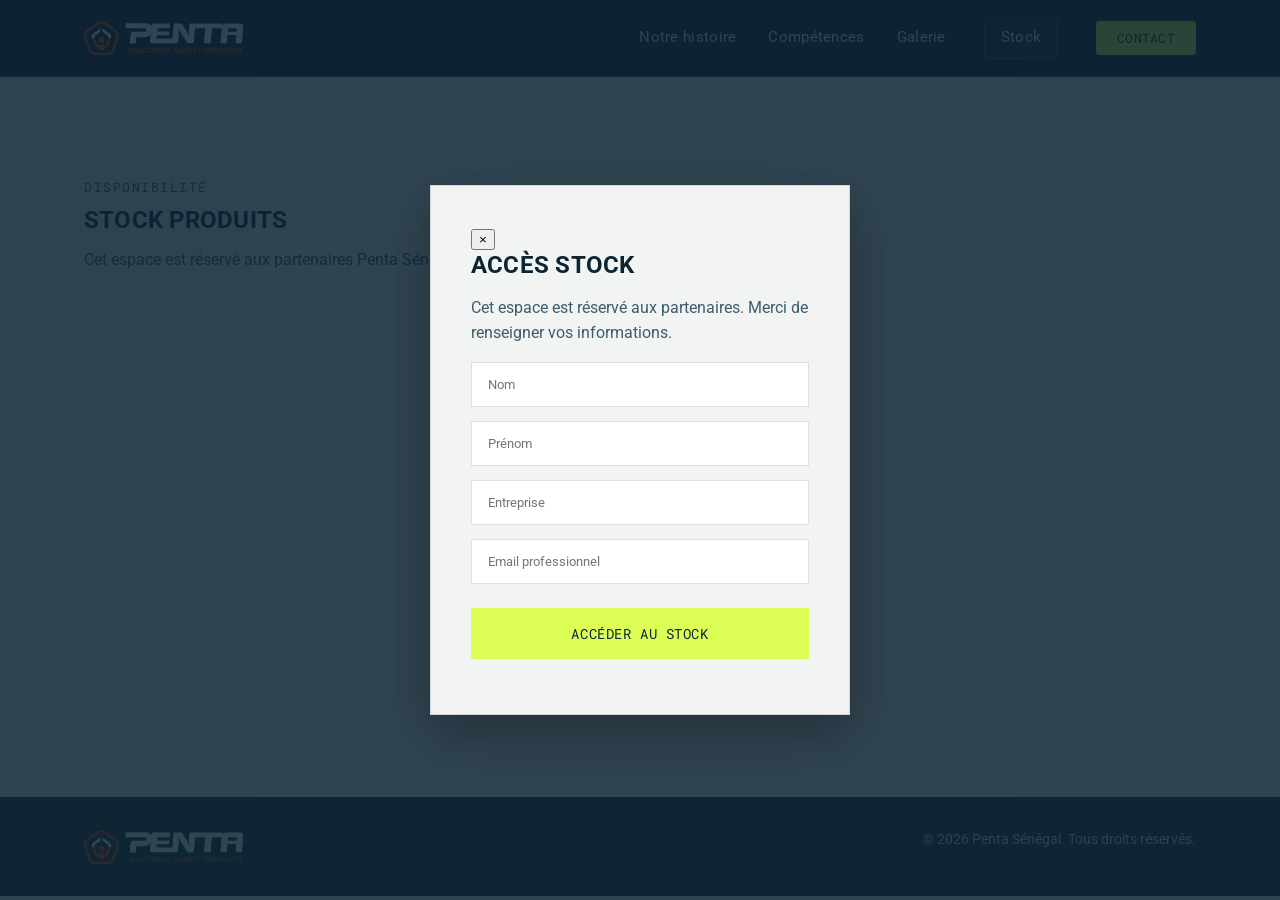
==== commit 67140fc4: "Update stock.html" ====
--- a/stock.html
+++ b/stock.html
@@ -27,47 +27,44 @@
 
 <!-- ================= LOGO SVG ================= -->
 <!-- COPIE EXACTE DU SVG DE TON INDEX ICI -->
+<!-- 🔧 LOGO — sprite SVG unique réutilisé dans l'en-tête et le pied de page.
+     Pour changer le logo, remplacez uniquement le contenu de ce <symbol>
+     par le code interne d'un autre fichier .svg (garder le viewBox à jour). -->
 <svg style="display:none" aria-hidden="true" xmlns="http://www.w3.org/2000/svg">
-  <symbol id="logo-penta-senegal" viewBox="0 0 1199.71 256">
-      <defs>
-    <clipPath id="clip-path">
-      <rect id="Rectangle_392" data-name="Rectangle 392" width="203.794" height="43.458" fill="none"/>
-    </clipPath>
-  </defs>
-  <g id="Groupe_345" data-name="Groupe 345" clip-path="url(#clip-path)">
-    <path id="Tracé_635" data-name="Tracé 635" d="M41.063,11.6,27.571,1.709A8.827,8.827,0,0,0,17.2,1.661L3.675,11.384A8.825,8.825,0,0,0,.438,21.3L5.7,37.376a8.828,8.828,0,0,0,8.39,6.082H30.626a8.828,8.828,0,0,0,8.389-6.078l5.217-15.911a8.827,8.827,0,0,0-3.17-9.871m.4,8.962L36.245,36.472a5.9,5.9,0,0,1-5.619,4.07H14.088A5.9,5.9,0,0,1,8.47,36.469L3.21,20.39a5.892,5.892,0,0,1,2.167-6.639L18.9,4.029a5.909,5.909,0,0,1,6.947.032l13.493,9.89a5.9,5.9,0,0,1,2.122,6.61" transform="translate(0.001)" fill="#e34000"/>
-    <path id="Tracé_636" data-name="Tracé 636" d="M56.309,91.486a1.332,1.332,0,0,1-1.266.916H45.723a1.335,1.335,0,0,1-1.264-.916l-1.836-5.611H38.786l2.208,6.744a4.975,4.975,0,0,0,4.729,3.428h.2l.468,1.429a2.161,2.161,0,0,0,2.055,1.49H52.5a2.163,2.163,0,0,0,2.055-1.489l.47-1.431h.019a4.975,4.975,0,0,0,4.729-3.425l2.214-6.747H58.148Z" transform="translate(-28.035 -62.071)" fill="#e34000"/>
-    <path id="Tracé_637" data-name="Tracé 637" d="M94.749,41.247l-7.6-5.573a4.97,4.97,0,0,0-1.565-.77v4.143l7.014,5.142a1.324,1.324,0,0,1,.478,1.487l-.526,1.607h3.837l.155-.471a4.978,4.978,0,0,0-1.788-5.565" transform="translate(-61.858 -25.229)" fill="#fff"/>
-    <path id="Tracé_638" data-name="Tracé 638" d="M38.872,45.6a1.328,1.328,0,0,1,.488-1.495l7.005-5.037v-4.14a4.946,4.946,0,0,0-1.512.736l-7.621,5.48a4.977,4.977,0,0,0-1.826,5.588l.187.569h3.835Z" transform="translate(-25.414 -25.245)" fill="#fff"/>
-    <path id="Tracé_639" data-name="Tracé 639" d="M67.069,76.769a3.746,3.746,0,1,0,3.746-3.733,3.725,3.725,0,0,0-3.746,3.733" transform="translate(-48.478 -52.791)" fill="#e34000"/>
-    <path id="Tracé_640" data-name="Tracé 640" d="M340.581,12.414A6.193,6.193,0,0,0,335.9,10.83H318.127a4.452,4.452,0,0,1-.5.031,3.579,3.579,0,0,0-3.363,2.622l.228-2.565.014-.088H274.09a1.316,1.316,0,0,0-.994.3,1.876,1.876,0,0,0-.575,1.261l-.587,6.7a21.1,21.1,0,0,0,.05,4.741l.577,4.261-1.725-3.9a31.268,31.268,0,0,0-1.624-3.331l-5.658-9.154a1.885,1.885,0,0,0-1.8-.88h-7.017c-1.581.067-2.242.575-2.427,1.872l-1.5,17.162H230.669l.369-4.216H246.5l.413-4.723H231.451l.369-4.216h15.543l.514-5.879h-20.75c-2.407.014-2.934.779-3.148,2.38l-.124,1.421a6.016,6.016,0,0,0-4.316-3.8,11.742,11.742,0,0,0-3.222-.449q-12.165-.006-24.331,0H191.4l-.822,6.47c.262,0,.459,0,.656,0,2.176-.013,4.353-.042,6.529-.035,3.372.011,6.743.058,10.115.068,2.412.007,4.825-.02,7.237-.034a3.311,3.311,0,0,1,1.071.15,1.777,1.777,0,0,1,1.372,2,2.19,2.19,0,0,1-2.39,2.262c-4.481,0-8.961.1-13.443.042a4.041,4.041,0,0,0-4.42,3.838c-.259,2.853-.562,5.7-.843,8.552-.081.82-.152,1.64-.228,2.472h7.713c.22-2.186.44-4.314.648-6.443a1.521,1.521,0,0,1,1.722-1.589c1.524,0,3.049.024,4.572-.007a46.729,46.729,0,0,0,5.707-.124,8.018,8.018,0,0,0,6.472-4.383l-.871,9.962a1.861,1.861,0,0,0,.417,1.5,3.185,3.185,0,0,0,2.479.731H255.23a2.934,2.934,0,0,0,2.074-.675,3.232,3.232,0,0,0,.9-2.181l.773-8.842a20.921,20.921,0,0,0-.053-4.705l-.606-4.478,1.757,4.124A24.039,24.039,0,0,0,261.7,22.37l7.778,12.353c.469.748.682,1.087,2.428,1.091h3.933a2.192,2.192,0,0,0,1.631-.487,3.581,3.581,0,0,0,.929-2.447l1.415-16.171H292.8l-1.5,17.105a1.971,1.971,0,0,0,.443,1.507,1.577,1.577,0,0,0,1.225.492h6.741l1.672-19.1h12.472L312.381,33.6a2.145,2.145,0,0,0,.442,1.653,1.78,1.78,0,0,0,1.4.562h6.033l.923-10.551H332.57l-.923,10.551h8.106L341.521,15.6a4,4,0,0,0-.94-3.184m-7.654,8.757H321.534l.391-4.462h11.394Z" transform="translate(-137.75 -7.503)" fill="#fff"/>
-    <path id="Tracé_641" data-name="Tracé 641" d="M210.752,129.369a.744.744,0,0,1-.192-.611l.475-5.448h4.856l-.094,1.079h-3.6l-.127,1.456H215.4l-.094,1.079h-3.329l-.139,1.6h3.6l-.094,1.079h-3.974a.816.816,0,0,1-.616-.234" transform="translate(-152.191 -89.129)" fill="#e34000"/>
-    <path id="Tracé_642" data-name="Tracé 642" d="M231.481,129.378a.738.738,0,0,1-.188-.607l.476-5.457h1.255l-.455,5.214h3.456l-.094,1.079H232.1a.824.824,0,0,1-.621-.23" transform="translate(-167.177 -89.133)" fill="#e34000"/>
-    <path id="Tracé_643" data-name="Tracé 643" d="M250.911,129.379a.744.744,0,0,1-.192-.611l.475-5.448h4.856l-.094,1.079h-3.6l-.127,1.456h3.329l-.094,1.079h-3.329l-.14,1.6h3.6l-.094,1.079h-3.974a.815.815,0,0,1-.616-.234" transform="translate(-181.218 -89.136)" fill="#e34000"/>
-    <path id="Tracé_644" data-name="Tracé 644" d="M271.976,129.207a1.8,1.8,0,0,1-.75-.841,2.5,2.5,0,0,1-.182-1.254l.144-1.654a2.759,2.759,0,0,1,.4-1.254,2.341,2.341,0,0,1,.91-.84,2.713,2.713,0,0,1,1.276-.3h.964a2.294,2.294,0,0,1,1.176.288,1.786,1.786,0,0,1,.735.8,2.319,2.319,0,0,1,.182,1.2H275.6a1.177,1.177,0,0,0-.215-.868.89.89,0,0,0-.735-.328h-.964a1.107,1.107,0,0,0-.851.373,1.6,1.6,0,0,0-.394.975l-.135,1.546a1.414,1.414,0,0,0,.215.975.879.879,0,0,0,.759.373h.982a1.068,1.068,0,0,0,.819-.368,1.6,1.6,0,0,0,.389-.971H276.7a2.893,2.893,0,0,1-.4,1.281,2.356,2.356,0,0,1-.893.854,2.56,2.56,0,0,1-1.245.3h-.982a2.343,2.343,0,0,1-1.206-.3" transform="translate(-195.903 -88.954)" fill="#e34000"/>
-    <path id="Tracé_645" data-name="Tracé 645" d="M295.334,124.41h-2.019l.094-1.079H298.7l-.094,1.079h-2.019l-.455,5.214h-1.255Z" transform="translate(-212.009 -89.144)" fill="#e34000"/>
-    <path id="Tracé_646" data-name="Tracé 646" d="M313.877,123.335h3.383a1.808,1.808,0,0,1,1.294.441,1.347,1.347,0,0,1,.4,1.16l-.055.629a1.4,1.4,0,0,1-.339.814,1.851,1.851,0,0,1-.824.526v.018a1.234,1.234,0,0,1,.4.432,3.09,3.09,0,0,1,.237.674l.37,1.6h-1.3l-.352-1.492a1.127,1.127,0,0,0-.277-.575.689.689,0,0,0-.5-.189H314.78l-.2,2.256h-1.255Zm2.888,2.967a.917.917,0,0,0,.618-.2.751.751,0,0,0,.264-.526l.051-.584a.513.513,0,0,0-.127-.418.557.557,0,0,0-.423-.157h-2.11l-.165,1.888Z" transform="translate(-226.475 -89.147)" fill="#e34000"/>
-    <path id="Tracé_647" data-name="Tracé 647" d="M336.581,123.342h1.255l-.549,6.293h-1.255Z" transform="translate(-242.886 -89.152)" fill="#e34000"/>
-    <path id="Tracé_648" data-name="Tracé 648" d="M346.061,129.226a1.8,1.8,0,0,1-.75-.841,2.5,2.5,0,0,1-.182-1.254l.144-1.654a2.759,2.759,0,0,1,.4-1.254,2.34,2.34,0,0,1,.91-.84,2.713,2.713,0,0,1,1.276-.3h.964a2.293,2.293,0,0,1,1.176.288,1.786,1.786,0,0,1,.735.8,2.32,2.32,0,0,1,.182,1.2h-1.237a1.177,1.177,0,0,0-.215-.868.89.89,0,0,0-.735-.328h-.964a1.107,1.107,0,0,0-.851.373,1.6,1.6,0,0,0-.394.975l-.135,1.546a1.413,1.413,0,0,0,.215.975.878.878,0,0,0,.759.373h.982a1.068,1.068,0,0,0,.819-.368,1.6,1.6,0,0,0,.389-.971h1.237a2.893,2.893,0,0,1-.4,1.281,2.358,2.358,0,0,1-.893.854,2.56,2.56,0,0,1-1.245.3h-.982a2.34,2.34,0,0,1-1.206-.3" transform="translate(-249.452 -88.968)" fill="#e34000"/>
-    <path id="Tracé_649" data-name="Tracé 649" d="M369.617,128.179h-2.383l-.692,1.465h-1.31l3.041-6.292h.564a.709.709,0,0,1,.753.539l1.763,5.754h-1.31Zm-1.955-1.043h1.71l-.648-2.266h-.009Z" transform="translate(-263.992 -89.159)" fill="#e34000"/>
-    <path id="Tracé_650" data-name="Tracé 650" d="M389.854,129.418a.738.738,0,0,1-.188-.607l.476-5.457H391.4l-.455,5.214H394.4l-.094,1.079h-3.829a.823.823,0,0,1-.621-.229" transform="translate(-281.65 -89.162)" fill="#e34000"/>
-    <path id="Tracé_651" data-name="Tracé 651" d="M418.664,128.988a1.914,1.914,0,0,1-.429-1.542h1.237a.98.98,0,0,0,.177.733.786.786,0,0,0,.646.266H421.3a1.225,1.225,0,0,0,.665-.166.567.567,0,0,0,.289-.445l.027-.305q.038-.44-.607-.549l-1.649-.279a2.185,2.185,0,0,1-1.2-.517,1.155,1.155,0,0,1-.338-.975l.044-.5a1.528,1.528,0,0,1,.332-.84,1.868,1.868,0,0,1,.786-.562,3,3,0,0,1,1.122-.2h1.028a2.066,2.066,0,0,1,1.024.243,1.533,1.533,0,0,1,.646.679,1.9,1.9,0,0,1,.162,1.011H422.4a.808.808,0,0,0-.156-.607.656.656,0,0,0-.535-.229h-1.028a1.119,1.119,0,0,0-.628.162.556.556,0,0,0-.27.431l-.021.243q-.039.449.579.557l1.639.288a2.435,2.435,0,0,1,1.22.508,1.07,1.07,0,0,1,.354.94l-.052.593a1.519,1.519,0,0,1-.342.845,1.954,1.954,0,0,1-.8.57,3,3,0,0,1-1.136.2H420.18a1.975,1.975,0,0,1-1.516-.553" transform="translate(-302.293 -88.981)" fill="#e34000"/>
-    <path id="Tracé_652" data-name="Tracé 652" d="M441.962,128.2h-2.383l-.692,1.465h-1.309l3.041-6.292h.564a.709.709,0,0,1,.753.539l1.763,5.754h-1.31Zm-1.955-1.043h1.71l-.648-2.266h-.009Z" transform="translate(-316.284 -89.172)" fill="#e34000"/>
-    <path id="Tracé_653" data-name="Tracé 653" d="M462.505,123.374h4.766l-.094,1.079h-3.51l-.147,1.69h3.174l-.094,1.079h-3.174l-.213,2.445h-1.255Z" transform="translate(-333.905 -89.175)" fill="#e34000"/>
-    <path id="Tracé_654" data-name="Tracé 654" d="M482.352,129.437a.742.742,0,0,1-.192-.611l.475-5.448h4.856l-.094,1.079h-3.6l-.127,1.456H487l-.094,1.079h-3.329l-.139,1.6h3.6l-.094,1.079h-3.974a.814.814,0,0,1-.616-.234" transform="translate(-348.505 -89.178)" fill="#e34000"/>
-    <path id="Tracé_655" data-name="Tracé 655" d="M504.659,124.463H502.64l.094-1.079h5.293l-.094,1.079h-2.019l-.455,5.214H504.2Z" transform="translate(-363.311 -89.182)" fill="#e34000"/>
-    <path id="Tracé_656" data-name="Tracé 656" d="M524.553,127.236l-2.02-3.848H523.9l1.383,2.707,1.855-2.706H528.5l-2.691,3.847-.214,2.445H524.34Z" transform="translate(-377.69 -89.185)" fill="#e34000"/>
-    <path id="Tracé_657" data-name="Tracé 657" d="M554.306,123.4h3.356a2.073,2.073,0,0,1,.964.212,1.382,1.382,0,0,1,.612.6,1.607,1.607,0,0,1,.159.895l-.073.836a1.842,1.842,0,0,1-1.067,1.541,2.382,2.382,0,0,1-1.042.22h-2.028l-.173,1.987h-1.255Zm2.983,3.228a.759.759,0,0,0,.536-.2.8.8,0,0,0,.247-.535l.063-.728a.642.642,0,0,0-.134-.5.57.57,0,0,0-.452-.184h-2.083l-.187,2.148Z" transform="translate(-400.259 -89.192)" fill="#e34000"/>
-    <path id="Tracé_658" data-name="Tracé 658" d="M575.83,123.4h3.383a1.808,1.808,0,0,1,1.294.441,1.347,1.347,0,0,1,.4,1.16l-.055.629a1.4,1.4,0,0,1-.339.814,1.851,1.851,0,0,1-.824.526l0,.018a1.228,1.228,0,0,1,.4.432,3.072,3.072,0,0,1,.237.674l.37,1.6h-1.3l-.352-1.492a1.127,1.127,0,0,0-.277-.575.687.687,0,0,0-.5-.189h-1.537l-.2,2.256h-1.255Zm2.888,2.967a.915.915,0,0,0,.618-.2.749.749,0,0,0,.264-.526l.051-.584a.512.512,0,0,0-.127-.418.558.558,0,0,0-.423-.157h-2.11l-.165,1.888Z" transform="translate(-415.816 -89.196)" fill="#e34000"/>
-    <path id="Tracé_659" data-name="Tracé 659" d="M598.547,129.285a1.881,1.881,0,0,1-.781-.845,2.417,2.417,0,0,1-.195-1.263l.141-1.618a2.715,2.715,0,0,1,.415-1.263,2.422,2.422,0,0,1,.929-.845,2.758,2.758,0,0,1,1.295-.3h.964a2.452,2.452,0,0,1,1.242.3,1.883,1.883,0,0,1,.781.845,2.419,2.419,0,0,1,.195,1.263l-.141,1.618a2.72,2.72,0,0,1-.415,1.263,2.424,2.424,0,0,1-.929.845,2.751,2.751,0,0,1-1.295.3h-.964a2.449,2.449,0,0,1-1.242-.3m2.3-.795a1.166,1.166,0,0,0,.883-.377,1.6,1.6,0,0,0,.409-.989l.132-1.51a1.375,1.375,0,0,0-.237-.989.971.971,0,0,0-.817-.378h-.964a1.163,1.163,0,0,0-.883.378,1.6,1.6,0,0,0-.409.989l-.132,1.51a1.373,1.373,0,0,0,.237.989.97.97,0,0,0,.817.378Z" transform="translate(-431.919 -89.013)" fill="#e34000"/>
-    <path id="Tracé_660" data-name="Tracé 660" d="M621.857,129.472a.745.745,0,0,1-.192-.611l.475-5.447h3.037a2.722,2.722,0,0,1,1.254.27,1.785,1.785,0,0,1,.788.764,2.016,2.016,0,0,1,.205,1.142l-.154,1.762a2.566,2.566,0,0,1-.763,1.757,2.652,2.652,0,0,1-1.844.6h-2.192a.816.816,0,0,1-.616-.234m2.867-.862a1.224,1.224,0,0,0,.911-.332,1.537,1.537,0,0,0,.386-.98l.144-1.654a.984.984,0,0,0-.265-.822,1.155,1.155,0,0,0-.855-.31H623.3l-.358,4.1Z" transform="translate(-449.34 -89.204)" fill="#e34000"/>
-    <path id="Tracé_661" data-name="Tracé 661" d="M646,129.5a1.75,1.75,0,0,1-.722-.8,2.307,2.307,0,0,1-.178-1.186l.358-4.1h1.255l-.354,4.063a1.233,1.233,0,0,0,.2.872.817.817,0,0,0,.694.333h.964a1.007,1.007,0,0,0,.766-.333,1.415,1.415,0,0,0,.358-.872l.354-4.063h1.255l-.358,4.1a2.593,2.593,0,0,1-.385,1.186,2.242,2.242,0,0,1-.87.8,2.591,2.591,0,0,1-1.216.283h-.964A2.252,2.252,0,0,1,646,129.5" transform="translate(-466.275 -89.208)" fill="#e34000"/>
-    <path id="Tracé_662" data-name="Tracé 662" d="M669.3,129.307a1.805,1.805,0,0,1-.75-.841,2.5,2.5,0,0,1-.182-1.254l.144-1.654a2.761,2.761,0,0,1,.4-1.254,2.339,2.339,0,0,1,.91-.84,2.712,2.712,0,0,1,1.276-.3h.964a2.293,2.293,0,0,1,1.175.288,1.786,1.786,0,0,1,.735.8,2.321,2.321,0,0,1,.182,1.2h-1.237a1.176,1.176,0,0,0-.216-.868.888.888,0,0,0-.735-.328h-.964a1.106,1.106,0,0,0-.851.373,1.6,1.6,0,0,0-.395.975l-.135,1.546a1.414,1.414,0,0,0,.215.976.878.878,0,0,0,.759.373h.983a1.067,1.067,0,0,0,.818-.368,1.6,1.6,0,0,0,.39-.971h1.237a2.9,2.9,0,0,1-.4,1.281,2.354,2.354,0,0,1-.893.854,2.563,2.563,0,0,1-1.245.3h-.983a2.346,2.346,0,0,1-1.206-.3" transform="translate(-483.092 -89.026)" fill="#e34000"/>
-    <path id="Tracé_663" data-name="Tracé 663" d="M692.658,124.51h-2.019l.094-1.079h5.293l-.094,1.079h-2.019l-.455,5.214H692.2Z" transform="translate(-499.198 -89.216)" fill="#e34000"/>
-    <path id="Tracé_664" data-name="Tracé 664" d="M710.374,129.061a1.914,1.914,0,0,1-.429-1.542h1.237a.98.98,0,0,0,.177.733.786.786,0,0,0,.646.266h1.009a1.225,1.225,0,0,0,.665-.166.567.567,0,0,0,.289-.445l.027-.305q.038-.44-.607-.549l-1.649-.279a2.185,2.185,0,0,1-1.2-.517,1.155,1.155,0,0,1-.338-.975l.044-.5a1.529,1.529,0,0,1,.332-.84,1.869,1.869,0,0,1,.786-.562,3.005,3.005,0,0,1,1.122-.2h1.028a2.066,2.066,0,0,1,1.025.243,1.533,1.533,0,0,1,.646.679,1.9,1.9,0,0,1,.162,1.011h-1.237a.807.807,0,0,0-.157-.607.654.654,0,0,0-.535-.229h-1.028a1.122,1.122,0,0,0-.628.162.557.557,0,0,0-.27.432l-.021.243q-.039.449.579.557l1.639.288a2.435,2.435,0,0,1,1.22.508,1.07,1.07,0,0,1,.354.939l-.052.593a1.52,1.52,0,0,1-.342.845,1.954,1.954,0,0,1-.8.57,3,3,0,0,1-1.136.2H711.89a1.975,1.975,0,0,1-1.516-.553" transform="translate(-513.143 -89.034)" fill="#e34000"/>
-  </g>
+  <symbol id="logo-penta-senegal" viewBox="0 0 203.794 43.458">
+    <path d="M41.063,11.6,27.571,1.709A8.827,8.827,0,0,0,17.2,1.661L3.675,11.384A8.825,8.825,0,0,0,.438,21.3L5.7,37.376a8.828,8.828,0,0,0,8.39,6.082H30.626a8.828,8.828,0,0,0,8.389-6.078l5.217-15.911a8.827,8.827,0,0,0-3.17-9.871m.4,8.962L36.245,36.472a5.9,5.9,0,0,1-5.619,4.07H14.088A5.9,5.9,0,0,1,8.47,36.469L3.21,20.39a5.892,5.892,0,0,1,2.167-6.639L18.9,4.029a5.909,5.909,0,0,1,6.947.032l13.493,9.89a5.9,5.9,0,0,1,2.122,6.61" fill="#e34000"/>
+    <path d="M56.309,91.486a1.332,1.332,0,0,1-1.266.916H45.723a1.335,1.335,0,0,1-1.264-.916l-1.836-5.611H38.786l2.208,6.744a4.975,4.975,0,0,0,4.729,3.428h.2l.468,1.429a2.161,2.161,0,0,0,2.055,1.49H52.5a2.163,2.163,0,0,0,2.055-1.489l.47-1.431h.019a4.975,4.975,0,0,0,4.729-3.425l2.214-6.747H58.148Z" transform="translate(-28.035 -62.071)" fill="#e34000"/>
+    <path d="M94.749,41.247l-7.6-5.573a4.97,4.97,0,0,0-1.565-.77v4.143l7.014,5.142a1.324,1.324,0,0,1,.478,1.487l-.526,1.607h3.837l.155-.471a4.978,4.978,0,0,0-1.788-5.565" transform="translate(-61.858 -25.229)" fill="#fff"/>
+    <path d="M38.872,45.6a1.328,1.328,0,0,1,.488-1.495l7.005-5.037v-4.14a4.946,4.946,0,0,0-1.512.736l-7.621,5.48a4.977,4.977,0,0,0-1.826,5.588l.187.569h3.835Z" transform="translate(-25.414 -25.245)" fill="#fff"/>
+    <path d="M67.069,76.769a3.746,3.746,0,1,0,3.746-3.733,3.725,3.725,0,0,0-3.746,3.733" transform="translate(-48.478 -52.791)" fill="#e34000"/>
+    <path d="M340.581,12.414A6.193,6.193,0,0,0,335.9,10.83H318.127a4.452,4.452,0,0,1-.5.031,3.579,3.579,0,0,0-3.363,2.622l.228-2.565.014-.088H274.09a1.316,1.316,0,0,0-.994.3,1.876,1.876,0,0,0-.575,1.261l-.587,6.7a21.1,21.1,0,0,0,.05,4.741l.577,4.261-1.725-3.9a31.268,31.268,0,0,0-1.624-3.331l-5.658-9.154a1.885,1.885,0,0,0-1.8-.88h-7.017c-1.581.067-2.242.575-2.427,1.872l-1.5,17.162H230.669l.369-4.216H246.5l.413-4.723H231.451l.369-4.216h15.543l.514-5.879h-20.75c-2.407.014-2.934.779-3.148,2.38l-.124,1.421a6.016,6.016,0,0,0-4.316-3.8,11.742,11.742,0,0,0-3.222-.449q-12.165-.006-24.331,0H191.4l-.822,6.47c.262,0,.459,0,.656,0,2.176-.013,4.353-.042,6.529-.035,3.372.011,6.743.058,10.115.068,2.412.007,4.825-.02,7.237-.034a3.311,3.311,0,0,1,1.071.15,1.777,1.777,0,0,1,1.372,2,2.19,2.19,0,0,1-2.39,2.262c-4.481,0-8.961.1-13.443.042a4.041,4.041,0,0,0-4.42,3.838c-.259,2.853-.562,5.7-.843,8.552-.081.82-.152,1.64-.228,2.472h7.713c.22-2.186.44-4.314.648-6.443a1.521,1.521,0,0,1,1.722-1.589c1.524,0,3.049.024,4.572-.007a46.729,46.729,0,0,0,5.707-.124,8.018,8.018,0,0,0,6.472-4.383l-.871,9.962a1.861,1.861,0,0,0,.417,1.5,3.185,3.185,0,0,0,2.479.731H255.23a2.934,2.934,0,0,0,2.074-.675,3.232,3.232,0,0,0,.9-2.181l.773-8.842a20.921,20.921,0,0,0-.053-4.705l-.606-4.478,1.757,4.124A24.039,24.039,0,0,0,261.7,22.37l7.778,12.353c.469.748.682,1.087,2.428,1.091h3.933a2.192,2.192,0,0,0,1.631-.487,3.581,3.581,0,0,0,.929-2.447l1.415-16.171H292.8l-1.5,17.105a1.971,1.971,0,0,0,.443,1.507,1.577,1.577,0,0,0,1.225.492h6.741l1.672-19.1h12.472L312.381,33.6a2.145,2.145,0,0,0,.442,1.653,1.78,1.78,0,0,0,1.4.562h6.033l.923-10.551H332.57l-.923,10.551h8.106L341.521,15.6a4,4,0,0,0-.94-3.184m-7.654,8.757H321.534l.391-4.462h11.394Z" transform="translate(-137.75 -7.503)" fill="#fff"/>
+    <path d="M210.752,129.369a.744.744,0,0,1-.192-.611l.475-5.448h4.856l-.094,1.079h-3.6l-.127,1.456H215.4l-.094,1.079h-3.329l-.139,1.6h3.6l-.094,1.079h-3.974a.816.816,0,0,1-.616-.234" transform="translate(-152.191 -89.129)" fill="#e34000"/>
+    <path d="M231.481,129.378a.738.738,0,0,1-.188-.607l.476-5.457h1.255l-.455,5.214h3.456l-.094,1.079H232.1a.824.824,0,0,1-.621-.23" transform="translate(-167.177 -89.133)" fill="#e34000"/>
+    <path d="M250.911,129.379a.744.744,0,0,1-.192-.611l.475-5.448h4.856l-.094,1.079h-3.6l-.127,1.456h3.329l-.094,1.079h-3.329l-.14,1.6h3.6l-.094,1.079h-3.974a.815.815,0,0,1-.616-.234" transform="translate(-181.218 -89.136)" fill="#e34000"/>
+    <path d="M271.976,129.207a1.8,1.8,0,0,1-.75-.841,2.5,2.5,0,0,1-.182-1.254l.144-1.654a2.759,2.759,0,0,1,.4-1.254,2.341,2.341,0,0,1,.91-.84,2.713,2.713,0,0,1,1.276-.3h.964a2.294,2.294,0,0,1,1.176.288,1.786,1.786,0,0,1,.735.8,2.319,2.319,0,0,1,.182,1.2H275.6a1.177,1.177,0,0,0-.215-.868.89.89,0,0,0-.735-.328h-.964a1.107,1.107,0,0,0-.851.373,1.6,1.6,0,0,0-.394.975l-.135,1.546a1.414,1.414,0,0,0,.215.975.879.879,0,0,0,.759.373h.982a1.068,1.068,0,0,0,.819-.368,1.6,1.6,0,0,0,.389-.971H276.7a2.893,2.893,0,0,1-.4,1.281,2.356,2.356,0,0,1-.893.854,2.56,2.56,0,0,1-1.245.3h-.982a2.343,2.343,0,0,1-1.206-.3" transform="translate(-195.903 -88.954)" fill="#e34000"/>
+    <path d="M295.334,124.41h-2.019l.094-1.079H298.7l-.094,1.079h-2.019l-.455,5.214h-1.255Z" transform="translate(-212.009 -89.144)" fill="#e34000"/>
+    <path d="M313.877,123.335h3.383a1.808,1.808,0,0,1,1.294.441,1.347,1.347,0,0,1,.4,1.16l-.055.629a1.4,1.4,0,0,1-.339.814,1.851,1.851,0,0,1-.824.526v.018a1.234,1.234,0,0,1,.4.432,3.09,3.09,0,0,1,.237.674l.37,1.6h-1.3l-.352-1.492a1.127,1.127,0,0,0-.277-.575.689.689,0,0,0-.5-.189H314.78l-.2,2.256h-1.255Zm2.888,2.967a.917.917,0,0,0,.618-.2.751.751,0,0,0,.264-.526l.051-.584a.513.513,0,0,0-.127-.418.557.557,0,0,0-.423-.157h-2.11l-.165,1.888Z" transform="translate(-226.475 -89.147)" fill="#e34000"/>
+    <path d="M336.581,123.342h1.255l-.549,6.293h-1.255Z" transform="translate(-242.886 -89.152)" fill="#e34000"/>
+    <path d="M346.061,129.226a1.8,1.8,0,0,1-.75-.841,2.5,2.5,0,0,1-.182-1.254l.144-1.654a2.759,2.759,0,0,1,.4-1.254,2.34,2.34,0,0,1,.91-.84,2.713,2.713,0,0,1,1.276-.3h.964a2.293,2.293,0,0,1,1.176.288,1.786,1.786,0,0,1,.735.8,2.32,2.32,0,0,1,.182,1.2h-1.237a1.177,1.177,0,0,0-.215-.868.89.89,0,0,0-.735-.328h-.964a1.107,1.107,0,0,0-.851.373,1.6,1.6,0,0,0-.394.975l-.135,1.546a1.413,1.413,0,0,0,.215.975.878.878,0,0,0,.759.373h.982a1.068,1.068,0,0,0,.819-.368,1.6,1.6,0,0,0,.389-.971h1.237a2.893,2.893,0,0,1-.4,1.281,2.358,2.358,0,0,1-.893.854,2.56,2.56,0,0,1-1.245.3h-.982a2.34,2.34,0,0,1-1.206-.3" transform="translate(-249.452 -88.968)" fill="#e34000"/>
+    <path d="M369.617,128.179h-2.383l-.692,1.465h-1.31l3.041-6.292h.564a.709.709,0,0,1,.753.539l1.763,5.754h-1.31Zm-1.955-1.043h1.71l-.648-2.266h-.009Z" transform="translate(-263.992 -89.159)" fill="#e34000"/>
+    <path d="M389.854,129.418a.738.738,0,0,1-.188-.607l.476-5.457H391.4l-.455,5.214H394.4l-.094,1.079h-3.829a.823.823,0,0,1-.621-.229" transform="translate(-281.65 -89.162)" fill="#e34000"/>
+    <path d="M418.664,128.988a1.914,1.914,0,0,1-.429-1.542h1.237a.98.98,0,0,0,.177.733.786.786,0,0,0,.646.266H421.3a1.225,1.225,0,0,0,.665-.166.567.567,0,0,0,.289-.445l.027-.305q.038-.44-.607-.549l-1.649-.279a2.185,2.185,0,0,1-1.2-.517,1.155,1.155,0,0,1-.338-.975l.044-.5a1.528,1.528,0,0,1,.332-.84,1.868,1.868,0,0,1,.786-.562,3,3,0,0,1,1.122-.2h1.028a2.066,2.066,0,0,1,1.024.243,1.533,1.533,0,0,1,.646.679,1.9,1.9,0,0,1,.162,1.011H422.4a.808.808,0,0,0-.156-.607.656.656,0,0,0-.535-.229h-1.028a1.119,1.119,0,0,0-.628.162.556.556,0,0,0-.27.431l-.021.243q-.039.449.579.557l1.639.288a2.435,2.435,0,0,1,1.22.508,1.07,1.07,0,0,1,.354.94l-.052.593a1.519,1.519,0,0,1-.342.845,1.954,1.954,0,0,1-.8.57,3,3,0,0,1-1.136.2H420.18a1.975,1.975,0,0,1-1.516-.553" transform="translate(-302.293 -88.981)" fill="#e34000"/>
+    <path d="M441.962,128.2h-2.383l-.692,1.465h-1.309l3.041-6.292h.564a.709.709,0,0,1,.753.539l1.763,5.754h-1.31Zm-1.955-1.043h1.71l-.648-2.266h-.009Z" transform="translate(-316.284 -89.172)" fill="#e34000"/>
+    <path d="M462.505,123.374h4.766l-.094,1.079h-3.51l-.147,1.69h3.174l-.094,1.079h-3.174l-.213,2.445h-1.255Z" transform="translate(-333.905 -89.175)" fill="#e34000"/>
+    <path d="M482.352,129.437a.742.742,0,0,1-.192-.611l.475-5.448h4.856l-.094,1.079h-3.6l-.127,1.456H487l-.094,1.079h-3.329l-.139,1.6h3.6l-.094,1.079h-3.974a.814.814,0,0,1-.616-.234" transform="translate(-348.505 -89.178)" fill="#e34000"/>
+    <path d="M504.659,124.463H502.64l.094-1.079h5.293l-.094,1.079h-2.019l-.455,5.214H504.2Z" transform="translate(-363.311 -89.182)" fill="#e34000"/>
+    <path d="M524.553,127.236l-2.02-3.848H523.9l1.383,2.707,1.855-2.706H528.5l-2.691,3.847-.214,2.445H524.34Z" transform="translate(-377.69 -89.185)" fill="#e34000"/>
+    <path d="M554.306,123.4h3.356a2.073,2.073,0,0,1,.964.212,1.382,1.382,0,0,1,.612.6,1.607,1.607,0,0,1,.159.895l-.073.836a1.842,1.842,0,0,1-1.067,1.541,2.382,2.382,0,0,1-1.042.22h-2.028l-.173,1.987h-1.255Zm2.983,3.228a.759.759,0,0,0,.536-.2.8.8,0,0,0,.247-.535l.063-.728a.642.642,0,0,0-.134-.5.57.57,0,0,0-.452-.184h-2.083l-.187,2.148Z" transform="translate(-400.259 -89.192)" fill="#e34000"/>
+    <path d="M575.83,123.4h3.383a1.808,1.808,0,0,1,1.294.441,1.347,1.347,0,0,1,.4,1.16l-.055.629a1.4,1.4,0,0,1-.339.814,1.851,1.851,0,0,1-.824.526l0,.018a1.228,1.228,0,0,1,.4.432,3.072,3.072,0,0,1,.237.674l.37,1.6h-1.3l-.352-1.492a1.127,1.127,0,0,0-.277-.575.687.687,0,0,0-.5-.189h-1.537l-.2,2.256h-1.255Zm2.888,2.967a.915.915,0,0,0,.618-.2.749.749,0,0,0,.264-.526l.051-.584a.512.512,0,0,0-.127-.418.558.558,0,0,0-.423-.157h-2.11l-.165,1.888Z" transform="translate(-415.816 -89.196)" fill="#e34000"/>
+    <path d="M598.547,129.285a1.881,1.881,0,0,1-.781-.845,2.417,2.417,0,0,1-.195-1.263l.141-1.618a2.715,2.715,0,0,1,.415-1.263,2.422,2.422,0,0,1,.929-.845,2.758,2.758,0,0,1,1.295-.3h.964a2.452,2.452,0,0,1,1.242.3,1.883,1.883,0,0,1,.781.845,2.419,2.419,0,0,1,.195,1.263l-.141,1.618a2.72,2.72,0,0,1-.415,1.263,2.424,2.424,0,0,1-.929.845,2.751,2.751,0,0,1-1.295.3h-.964a2.449,2.449,0,0,1-1.242-.3m2.3-.795a1.166,1.166,0,0,0,.883-.377,1.6,1.6,0,0,0,.409-.989l.132-1.51a1.375,1.375,0,0,0-.237-.989.971.971,0,0,0-.817-.378h-.964a1.163,1.163,0,0,0-.883.378,1.6,1.6,0,0,0-.409.989l-.132,1.51a1.373,1.373,0,0,0,.237.989.97.97,0,0,0,.817.378Z" transform="translate(-431.919 -89.013)" fill="#e34000"/>
+    <path d="M621.857,129.472a.745.745,0,0,1-.192-.611l.475-5.447h3.037a2.722,2.722,0,0,1,1.254.27,1.785,1.785,0,0,1,.788.764,2.016,2.016,0,0,1,.205,1.142l-.154,1.762a2.566,2.566,0,0,1-.763,1.757,2.652,2.652,0,0,1-1.844.6h-2.192a.816.816,0,0,1-.616-.234m2.867-.862a1.224,1.224,0,0,0,.911-.332,1.537,1.537,0,0,0,.386-.98l.144-1.654a.984.984,0,0,0-.265-.822,1.155,1.155,0,0,0-.855-.31H623.3l-.358,4.1Z" transform="translate(-449.34 -89.204)" fill="#e34000"/>
+    <path d="M646,129.5a1.75,1.75,0,0,1-.722-.8,2.307,2.307,0,0,1-.178-1.186l.358-4.1h1.255l-.354,4.063a1.233,1.233,0,0,0,.2.872.817.817,0,0,0,.694.333h.964a1.007,1.007,0,0,0,.766-.333,1.415,1.415,0,0,0,.358-.872l.354-4.063h1.255l-.358,4.1a2.593,2.593,0,0,1-.385,1.186,2.242,2.242,0,0,1-.87.8,2.591,2.591,0,0,1-1.216.283h-.964A2.252,2.252,0,0,1,646,129.5" transform="translate(-466.275 -89.208)" fill="#e34000"/>
+    <path d="M669.3,129.307a1.805,1.805,0,0,1-.75-.841,2.5,2.5,0,0,1-.182-1.254l.144-1.654a2.761,2.761,0,0,1,.4-1.254,2.339,2.339,0,0,1,.91-.84,2.712,2.712,0,0,1,1.276-.3h.964a2.293,2.293,0,0,1,1.175.288,1.786,1.786,0,0,1,.735.8,2.321,2.321,0,0,1,.182,1.2h-1.237a1.176,1.176,0,0,0-.216-.868.888.888,0,0,0-.735-.328h-.964a1.106,1.106,0,0,0-.851.373,1.6,1.6,0,0,0-.395.975l-.135,1.546a1.414,1.414,0,0,0,.215.976.878.878,0,0,0,.759.373h.983a1.067,1.067,0,0,0,.818-.368,1.6,1.6,0,0,0,.39-.971h1.237a2.9,2.9,0,0,1-.4,1.281,2.354,2.354,0,0,1-.893.854,2.563,2.563,0,0,1-1.245.3h-.983a2.346,2.346,0,0,1-1.206-.3" transform="translate(-483.092 -89.026)" fill="#e34000"/>
+    <path d="M692.658,124.51h-2.019l.094-1.079h5.293l-.094,1.079h-2.019l-.455,5.214H692.2Z" transform="translate(-499.198 -89.216)" fill="#e34000"/>
+    <path d="M710.374,129.061a1.914,1.914,0,0,1-.429-1.542h1.237a.98.98,0,0,0,.177.733.786.786,0,0,0,.646.266h1.009a1.225,1.225,0,0,0,.665-.166.567.567,0,0,0,.289-.445l.027-.305q.038-.44-.607-.549l-1.649-.279a2.185,2.185,0,0,1-1.2-.517,1.155,1.155,0,0,1-.338-.975l.044-.5a1.529,1.529,0,0,1,.332-.84,1.869,1.869,0,0,1,.786-.562,3.005,3.005,0,0,1,1.122-.2h1.028a2.066,2.066,0,0,1,1.025.243,1.533,1.533,0,0,1,.646.679,1.9,1.9,0,0,1,.162,1.011h-1.237a.807.807,0,0,0-.157-.607.654.654,0,0,0-.535-.229h-1.028a1.122,1.122,0,0,0-.628.162.557.557,0,0,0-.27.432l-.021.243q-.039.449.579.557l1.639.288a2.435,2.435,0,0,1,1.22.508,1.07,1.07,0,0,1,.354.939l-.052.593a1.52,1.52,0,0,1-.342.845,1.954,1.954,0,0,1-.8.57,3,3,0,0,1-1.136.2H711.89a1.975,1.975,0,0,1-1.516-.553" transform="translate(-513.143 -89.034)" fill="#e34000"/>
   </symbol>
 </svg>
+
 
 <!-- ================= HEADER ================= -->
 
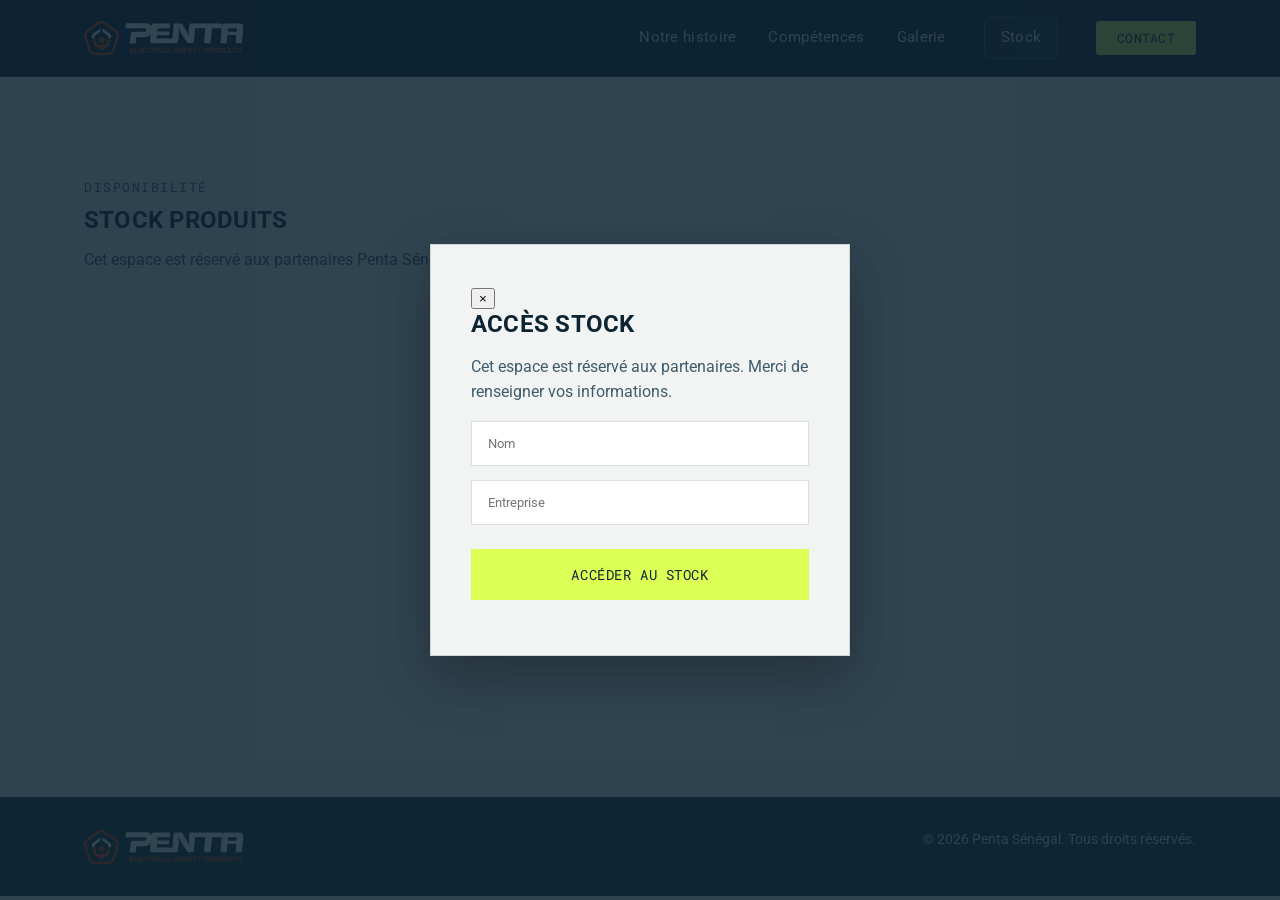
==== commit 51ec1448: "Update stock.html" ====
--- a/stock.html
+++ b/stock.html
@@ -263,12 +263,8 @@
 
 <input id="nom" placeholder="Nom">
 
-<input id="prenom" placeholder="Prénom">
-
 <input id="entreprise" placeholder="Entreprise">
 
-<input id="email" placeholder="Email professionnel">
-
 
 
 <button class="btn btn-primary" id="validate-stock">
